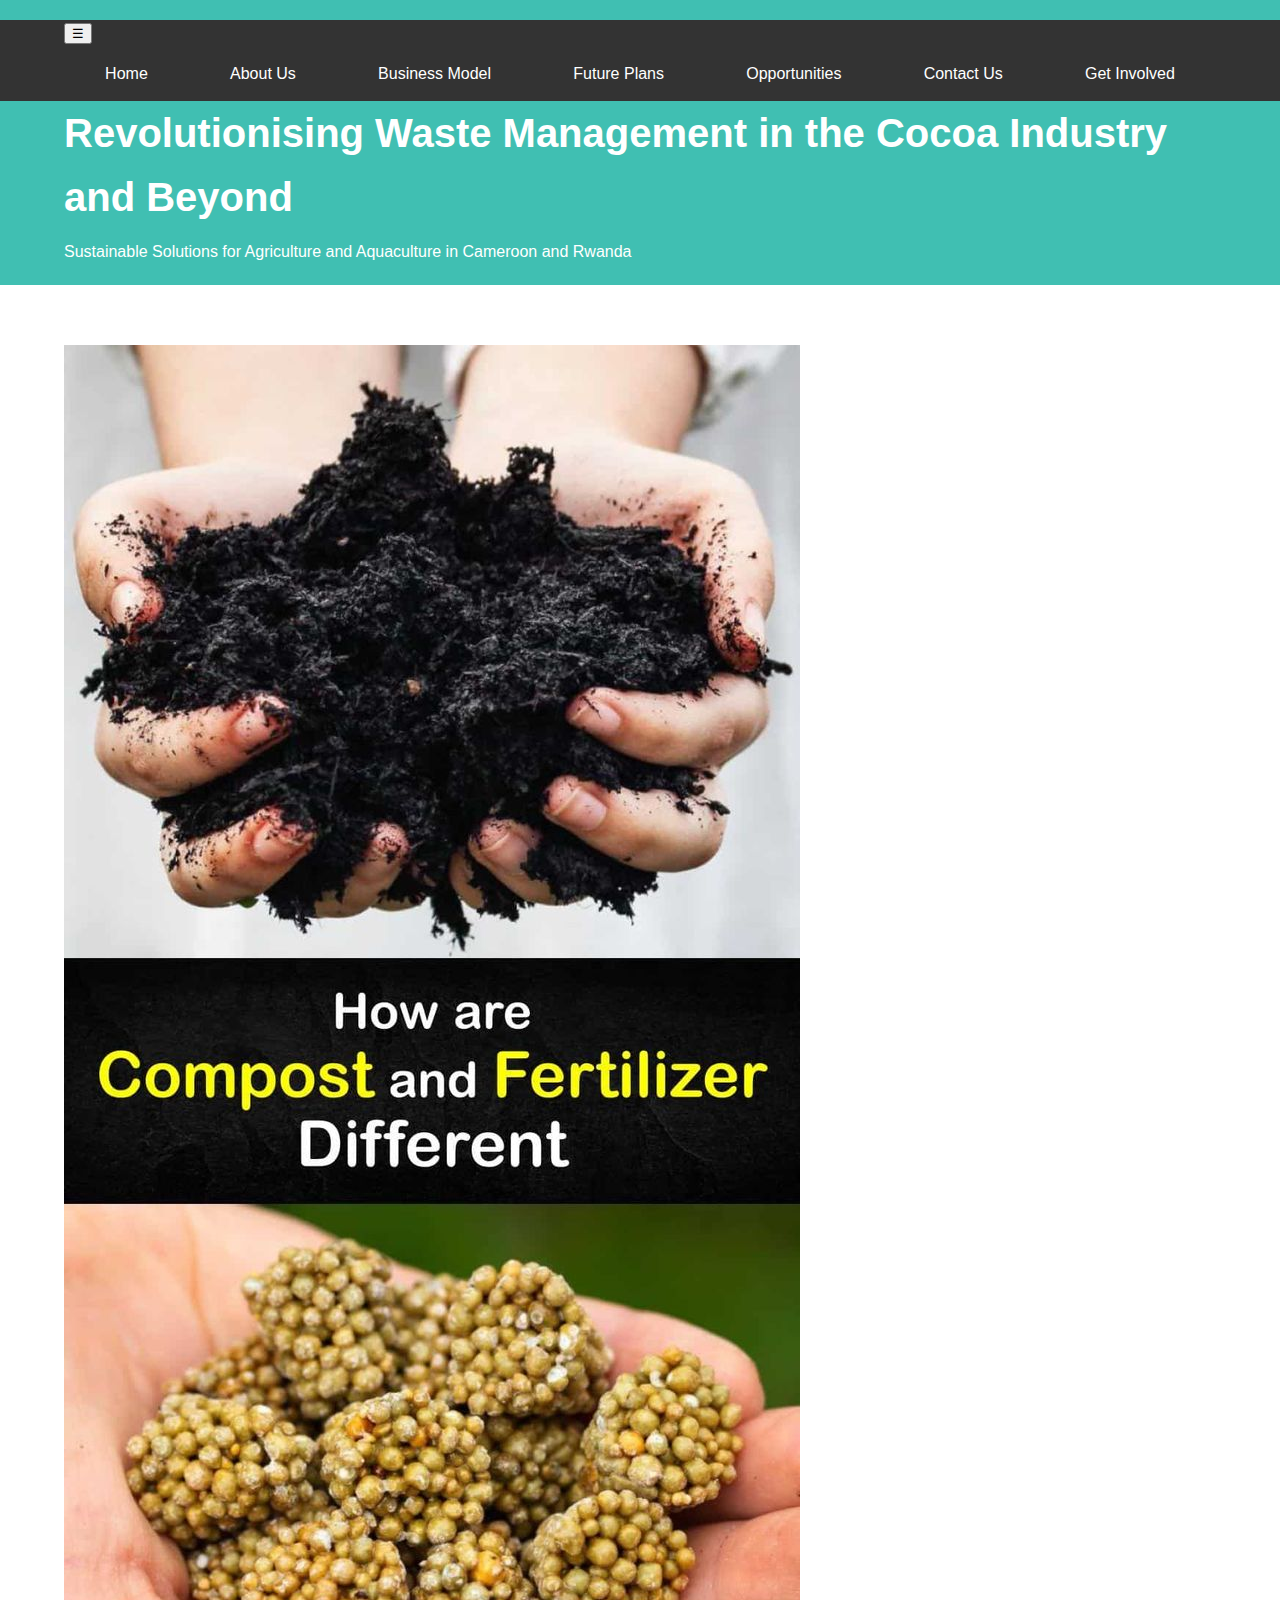
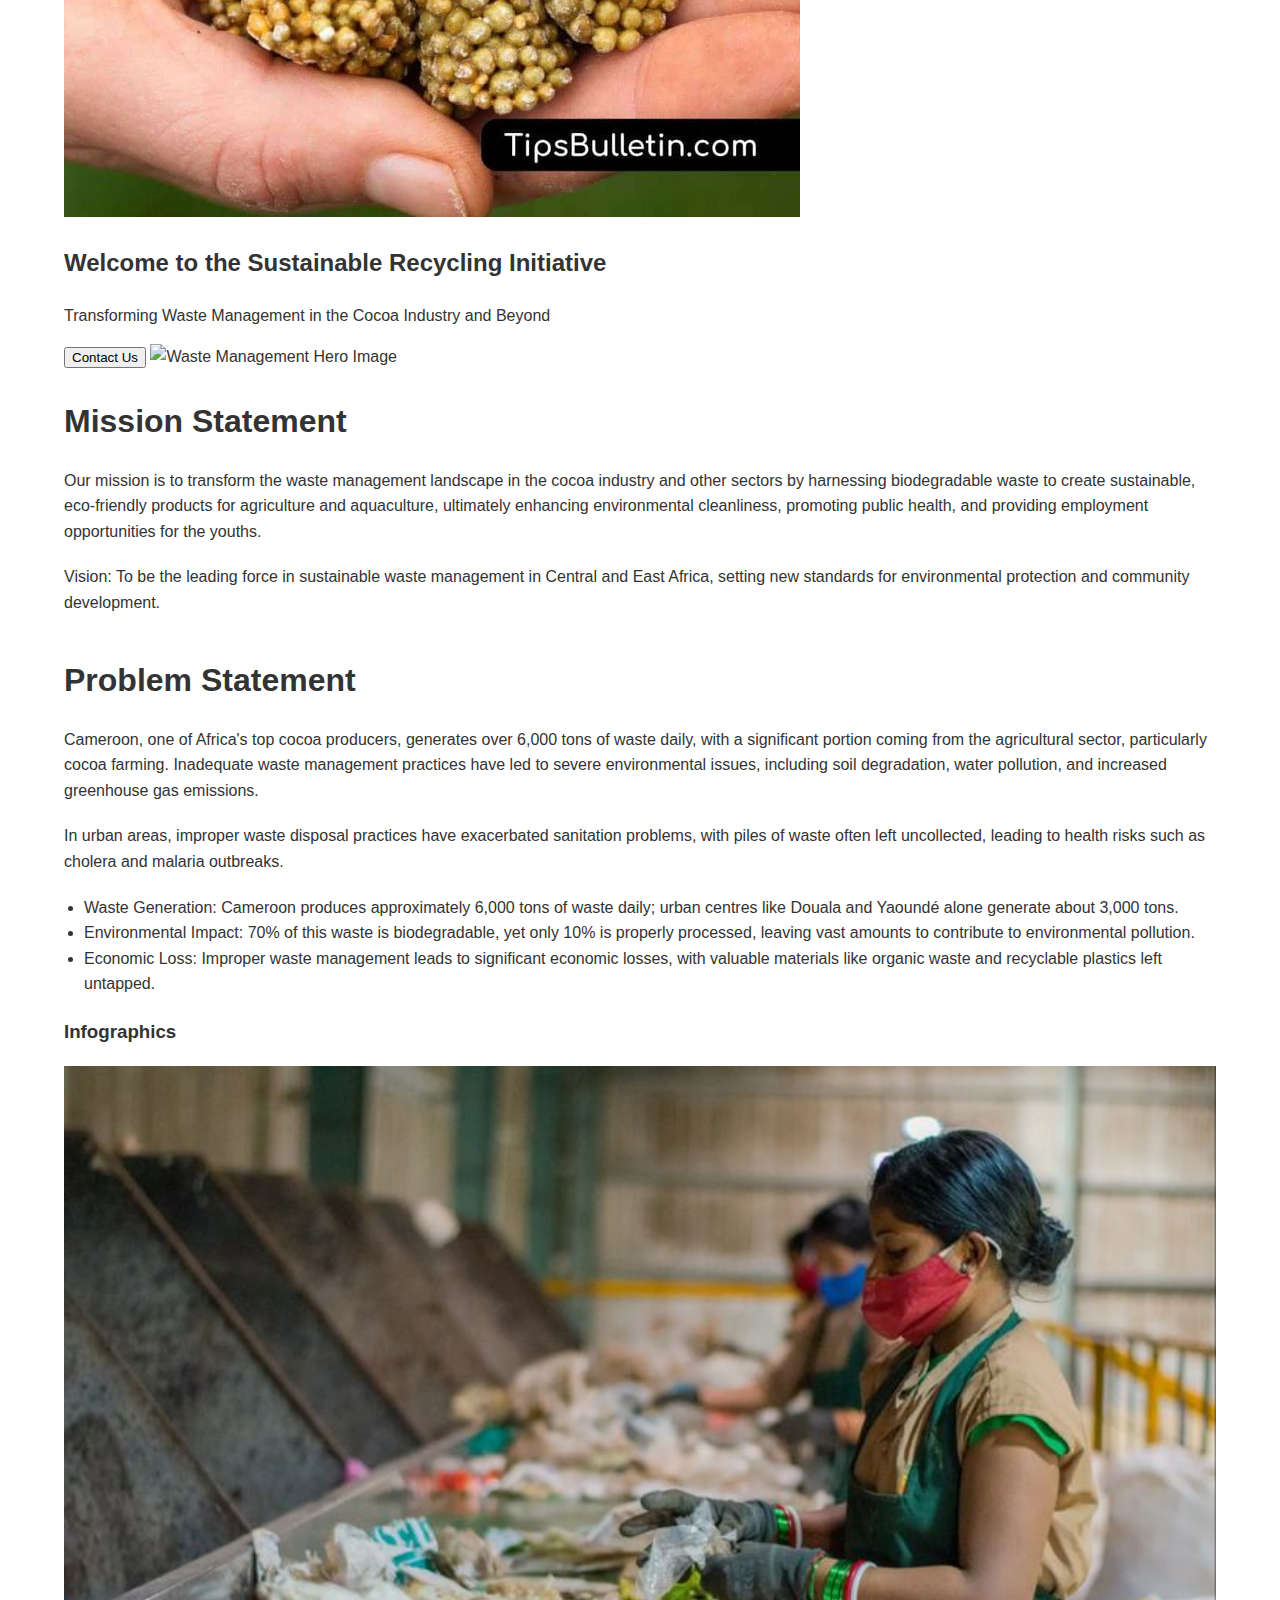
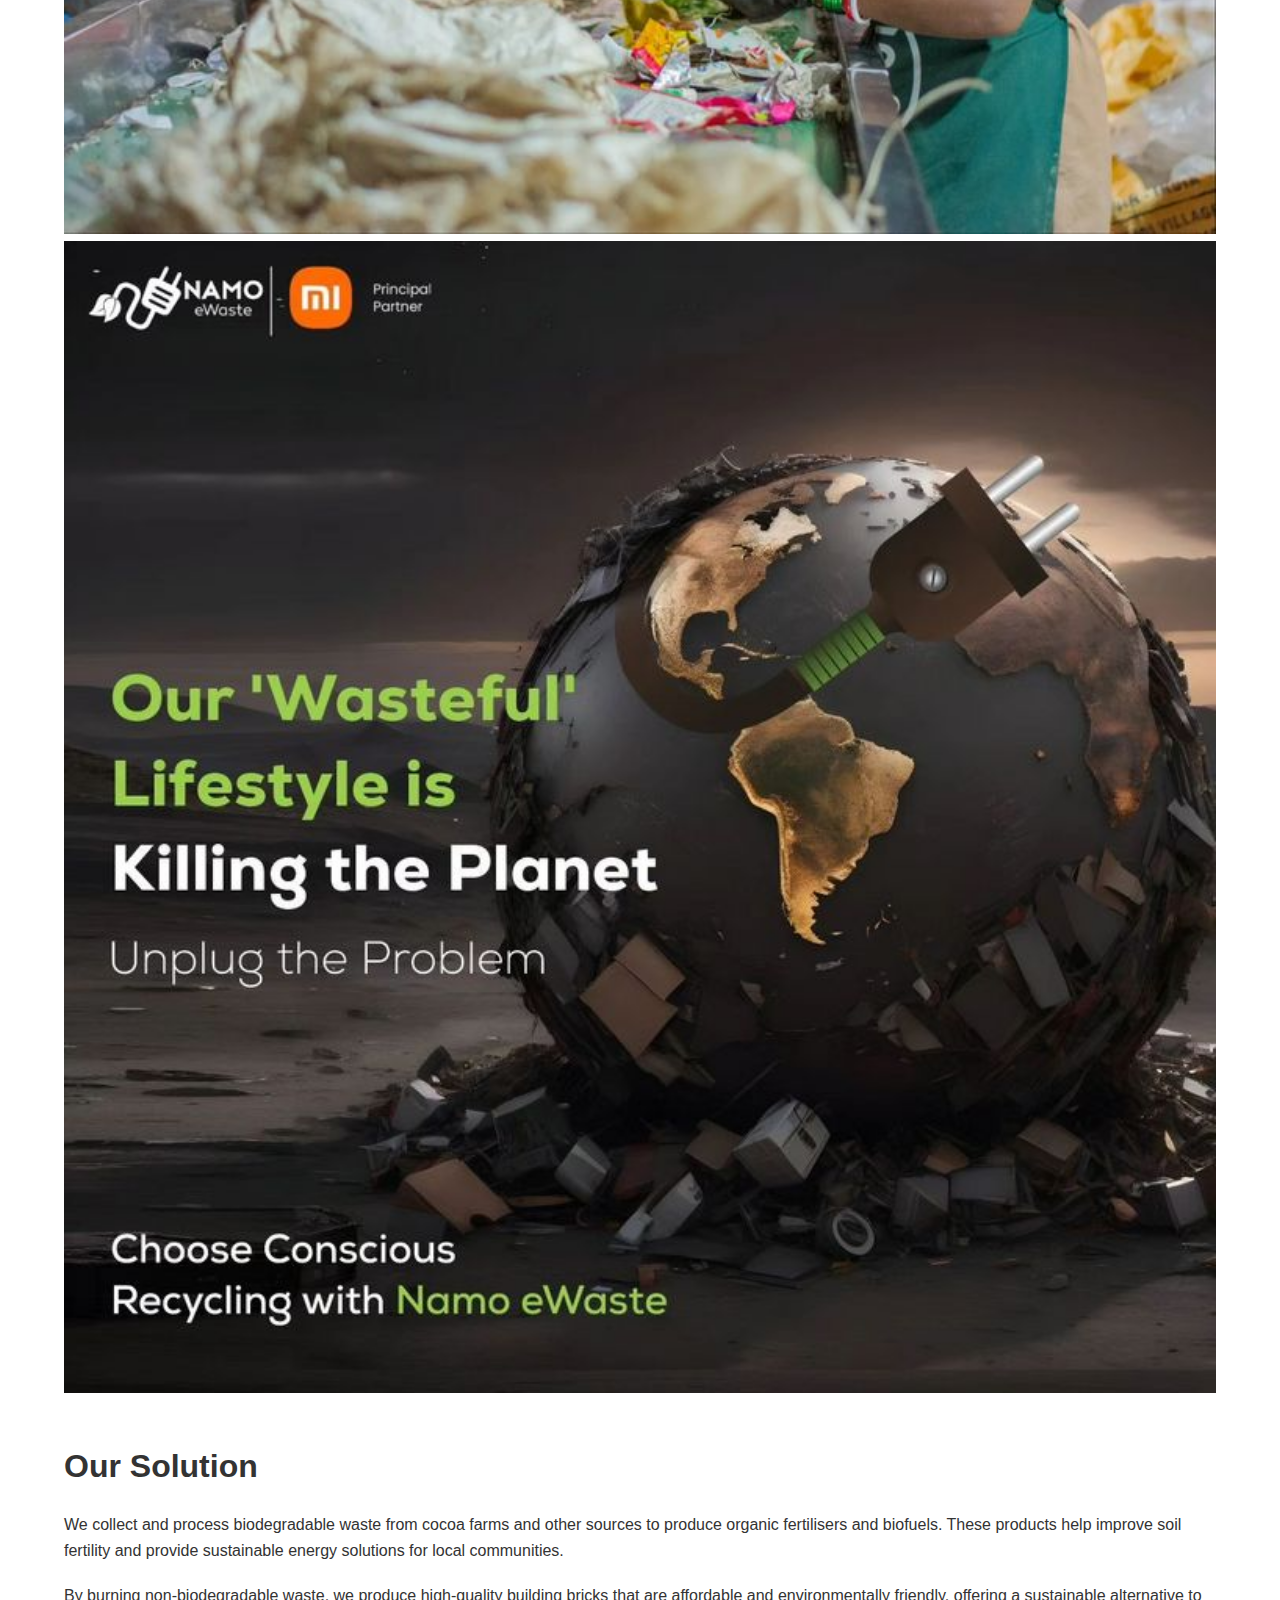
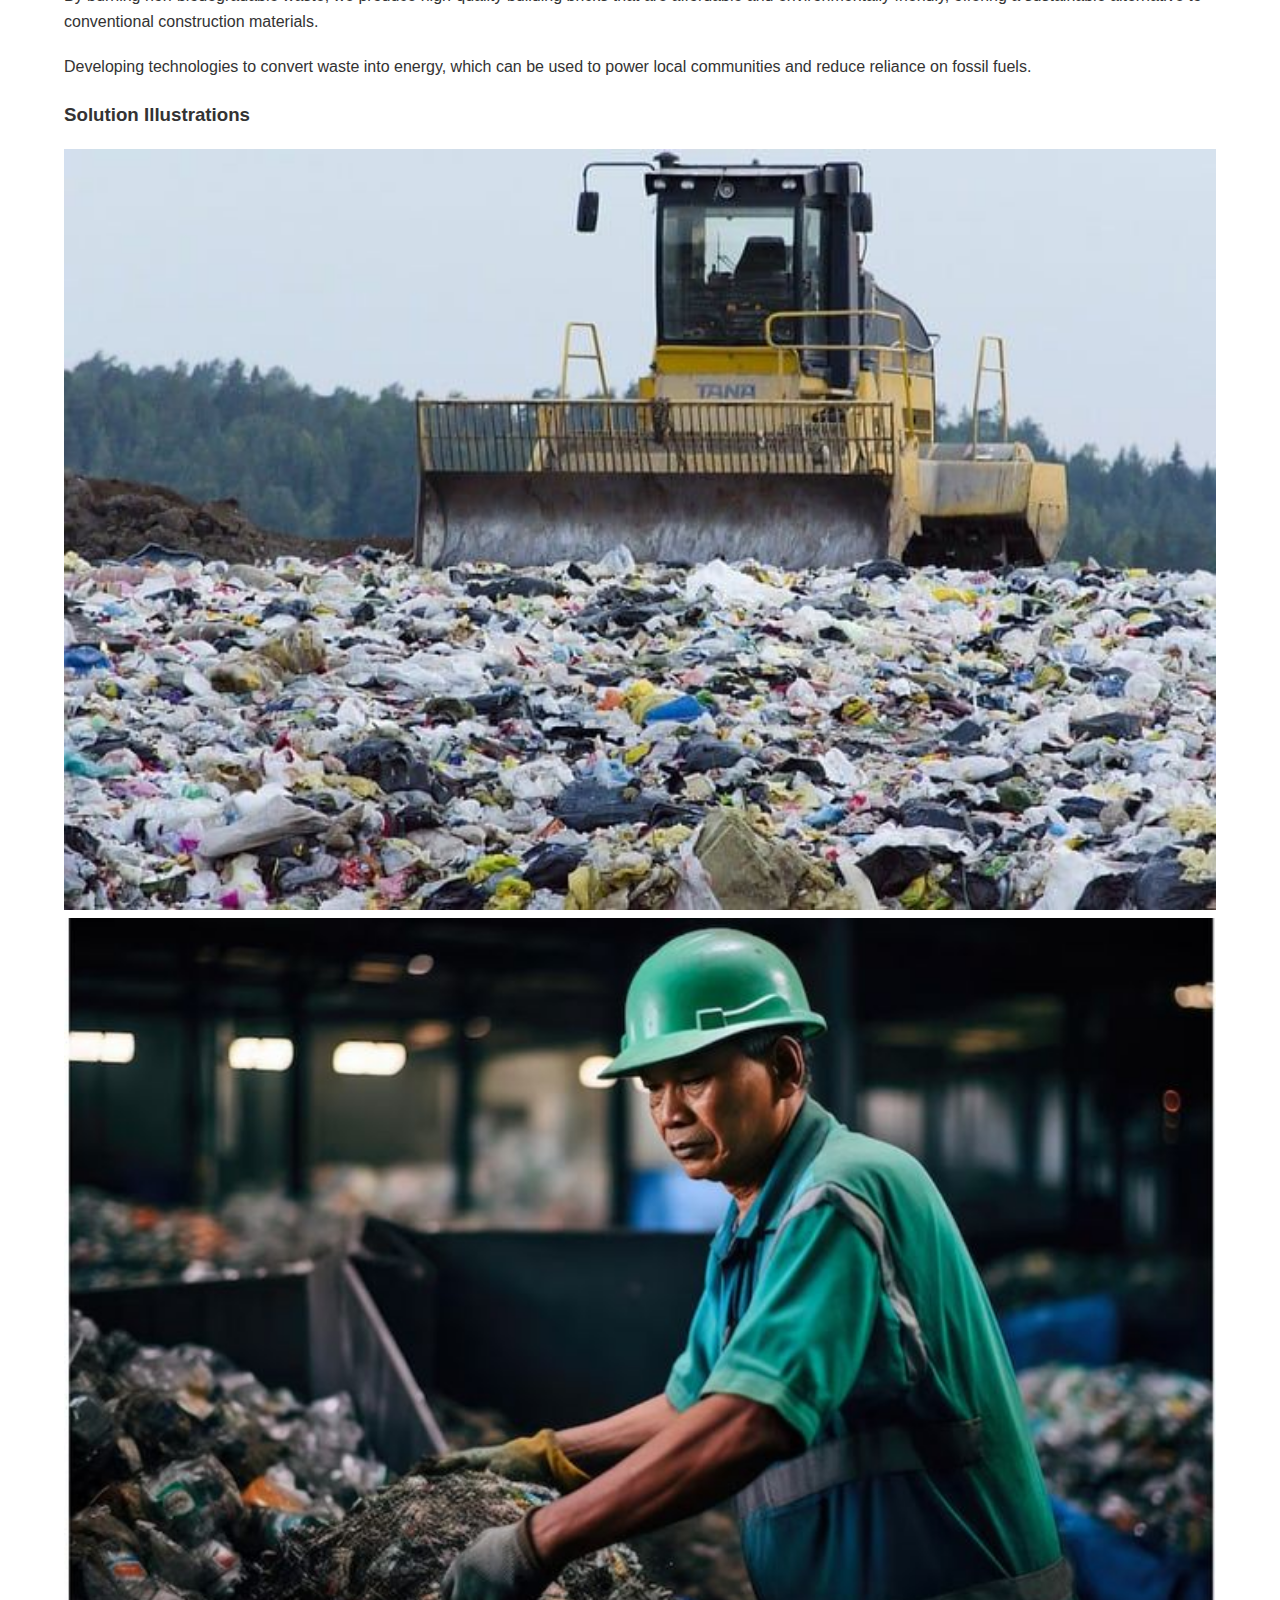
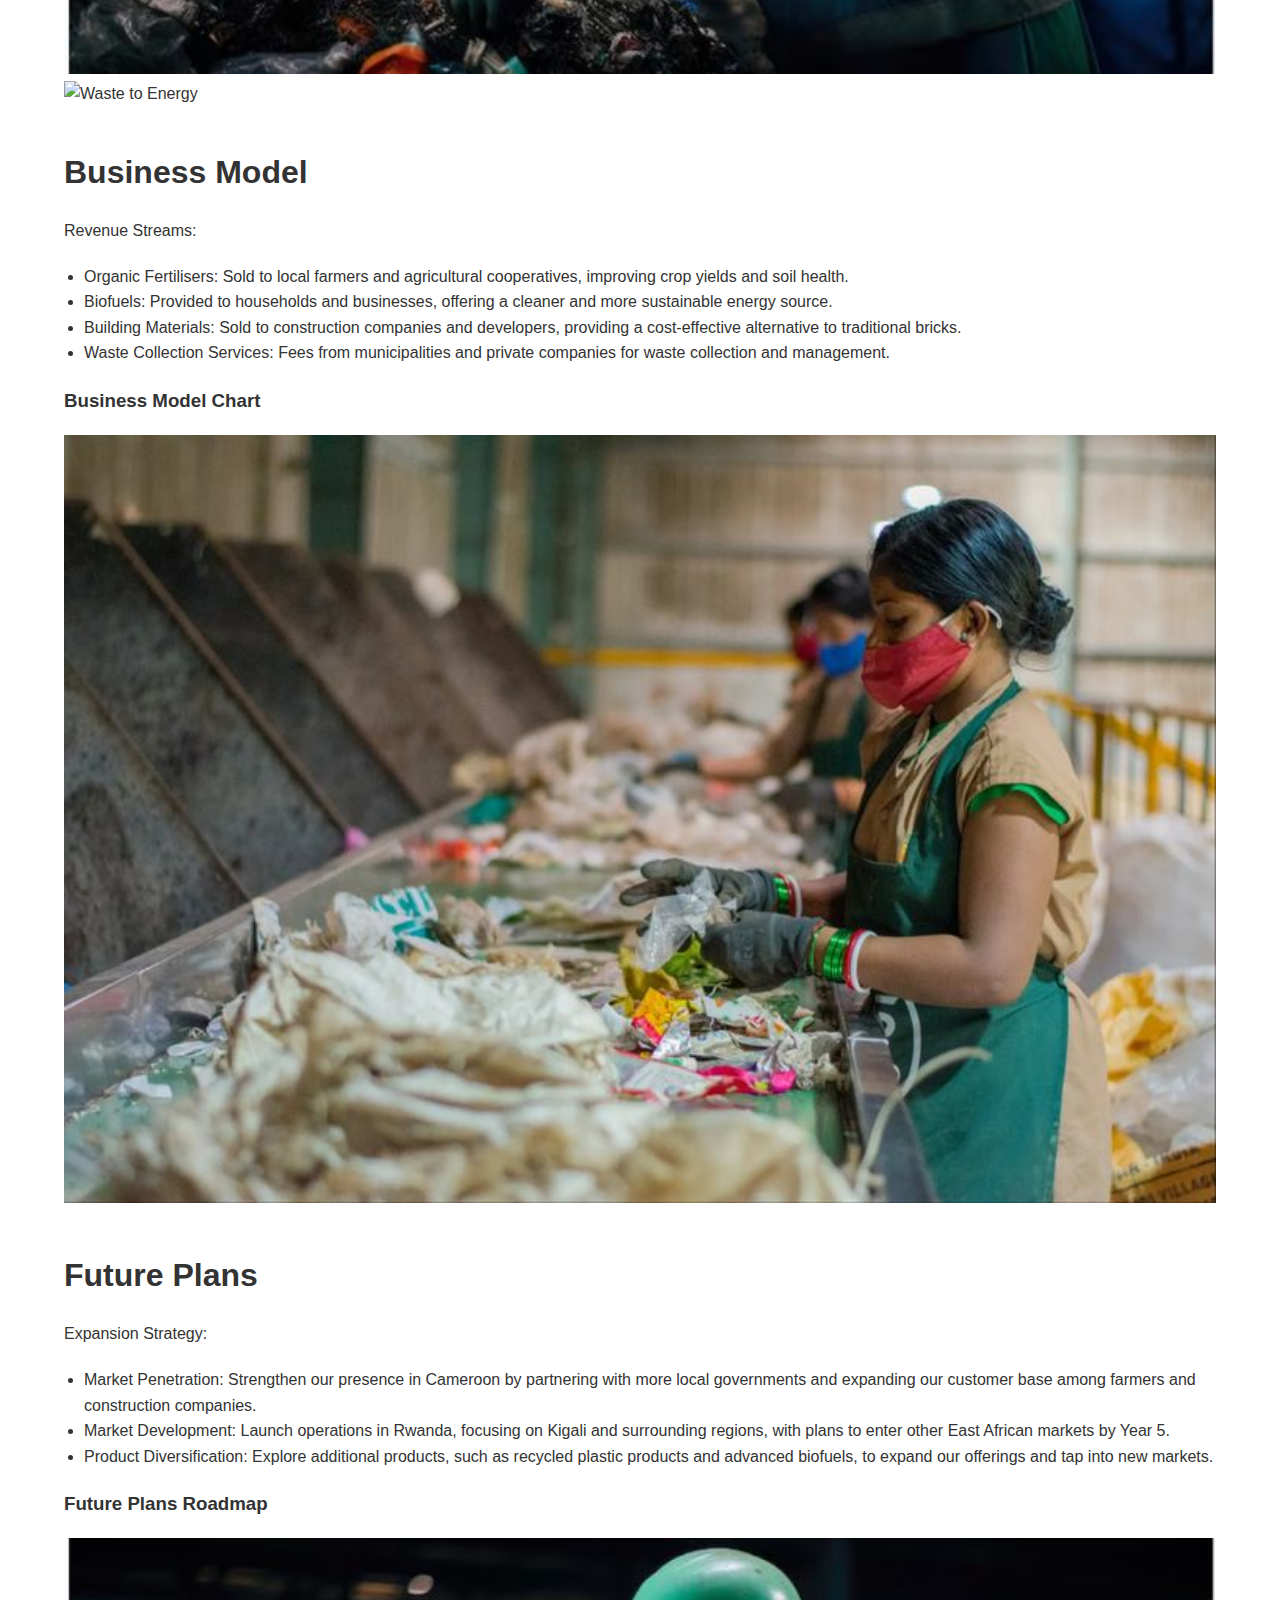
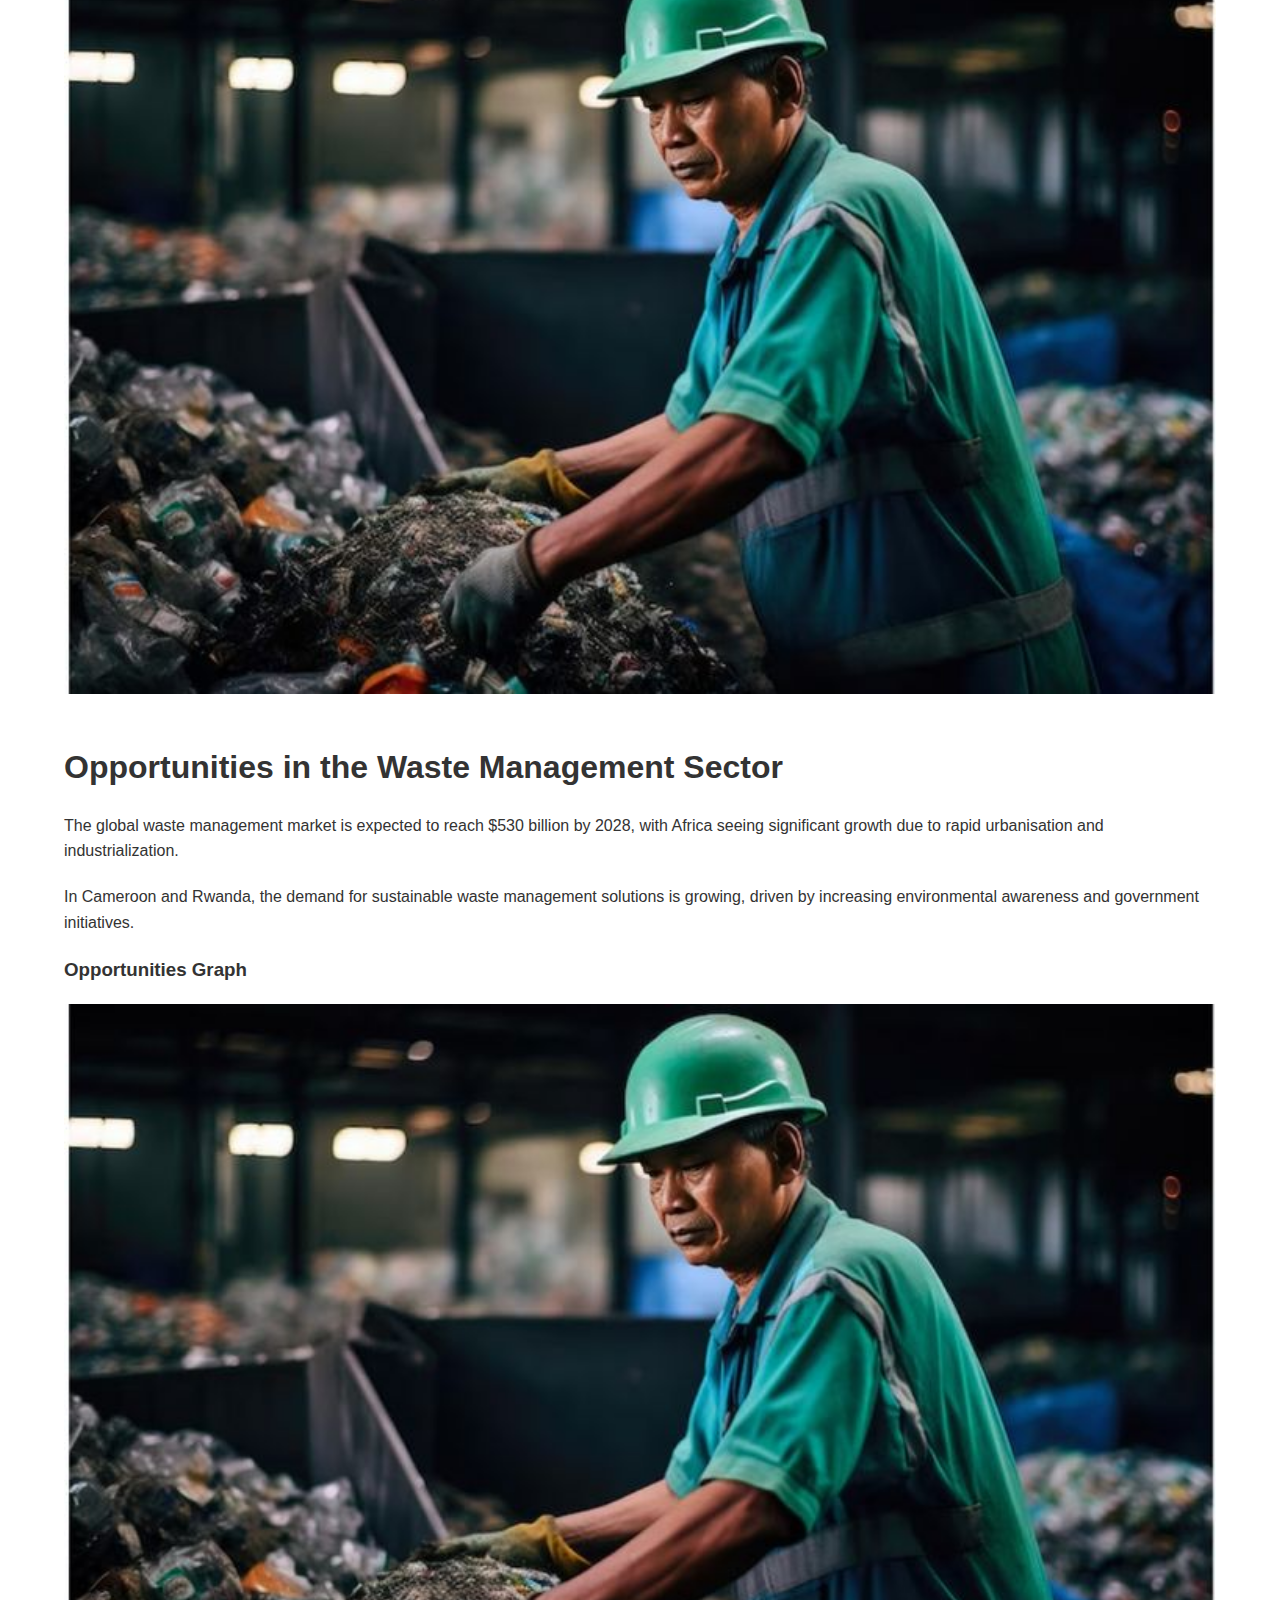
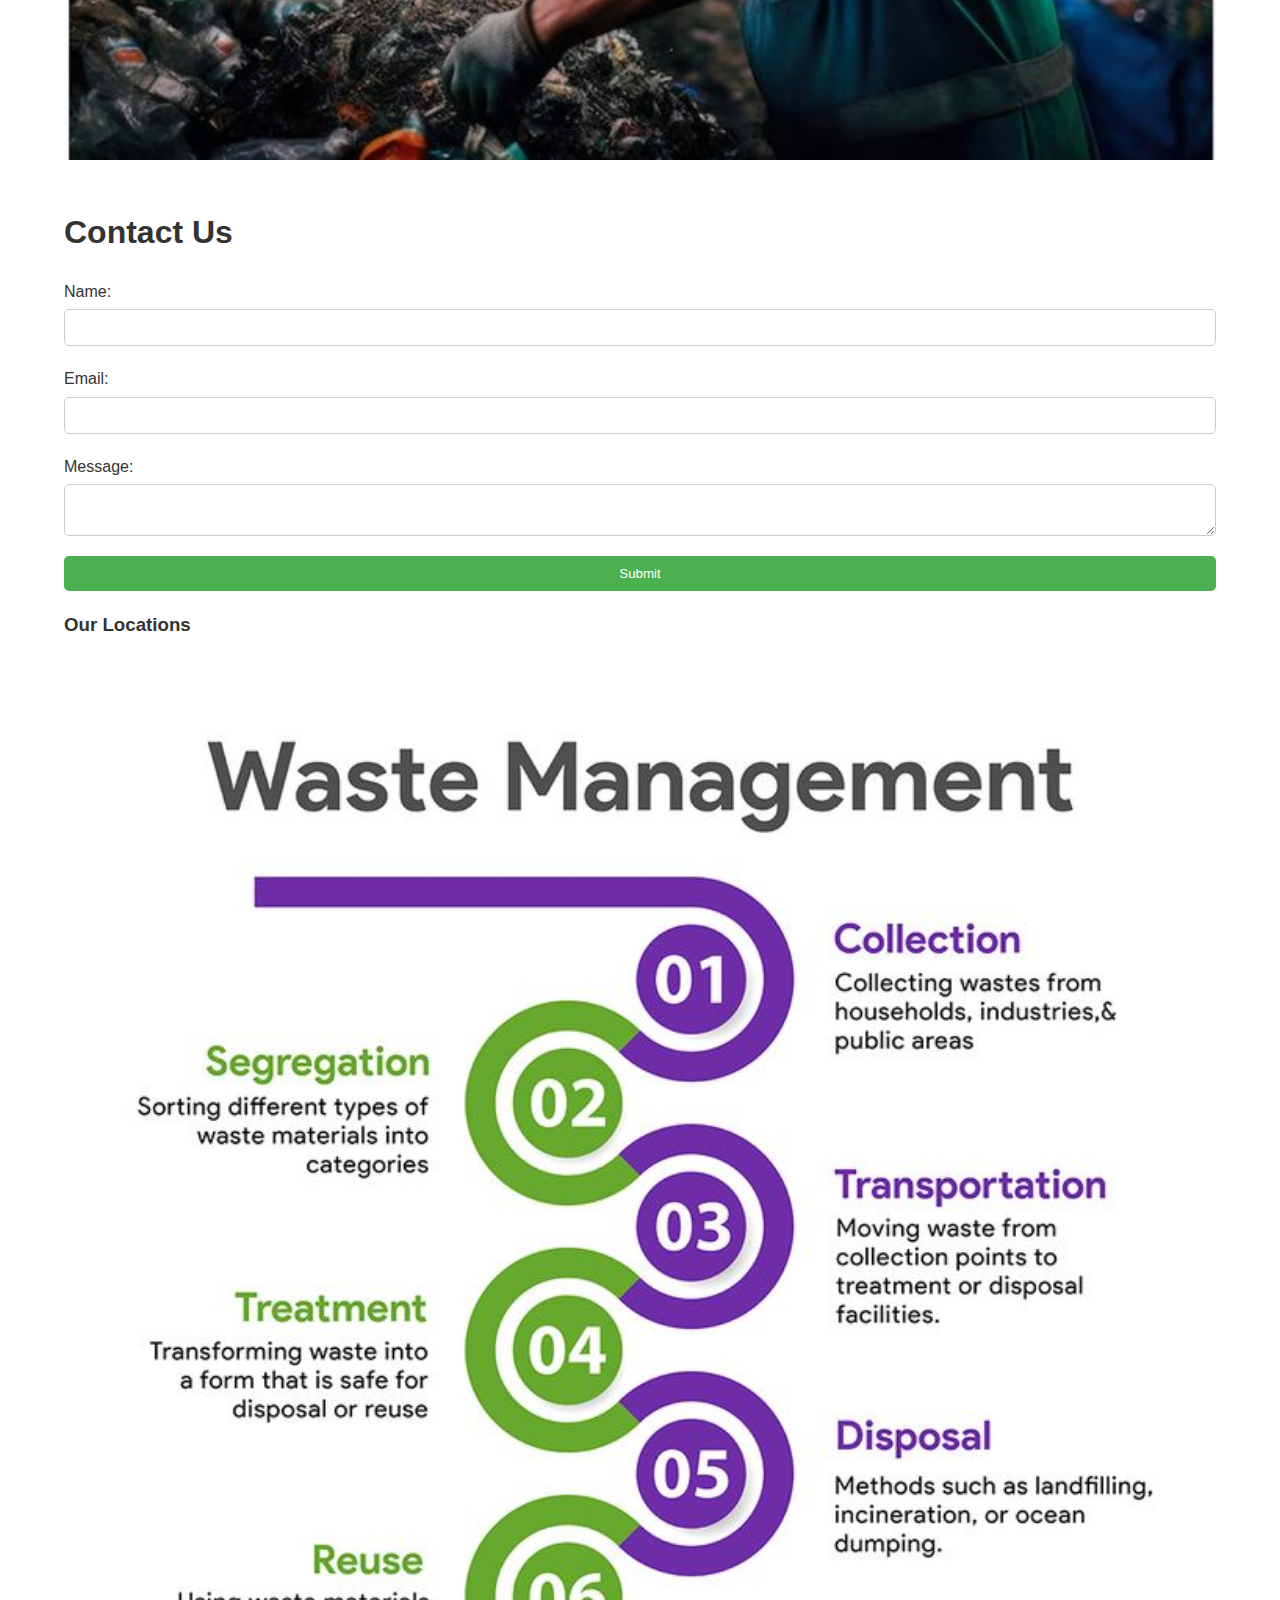
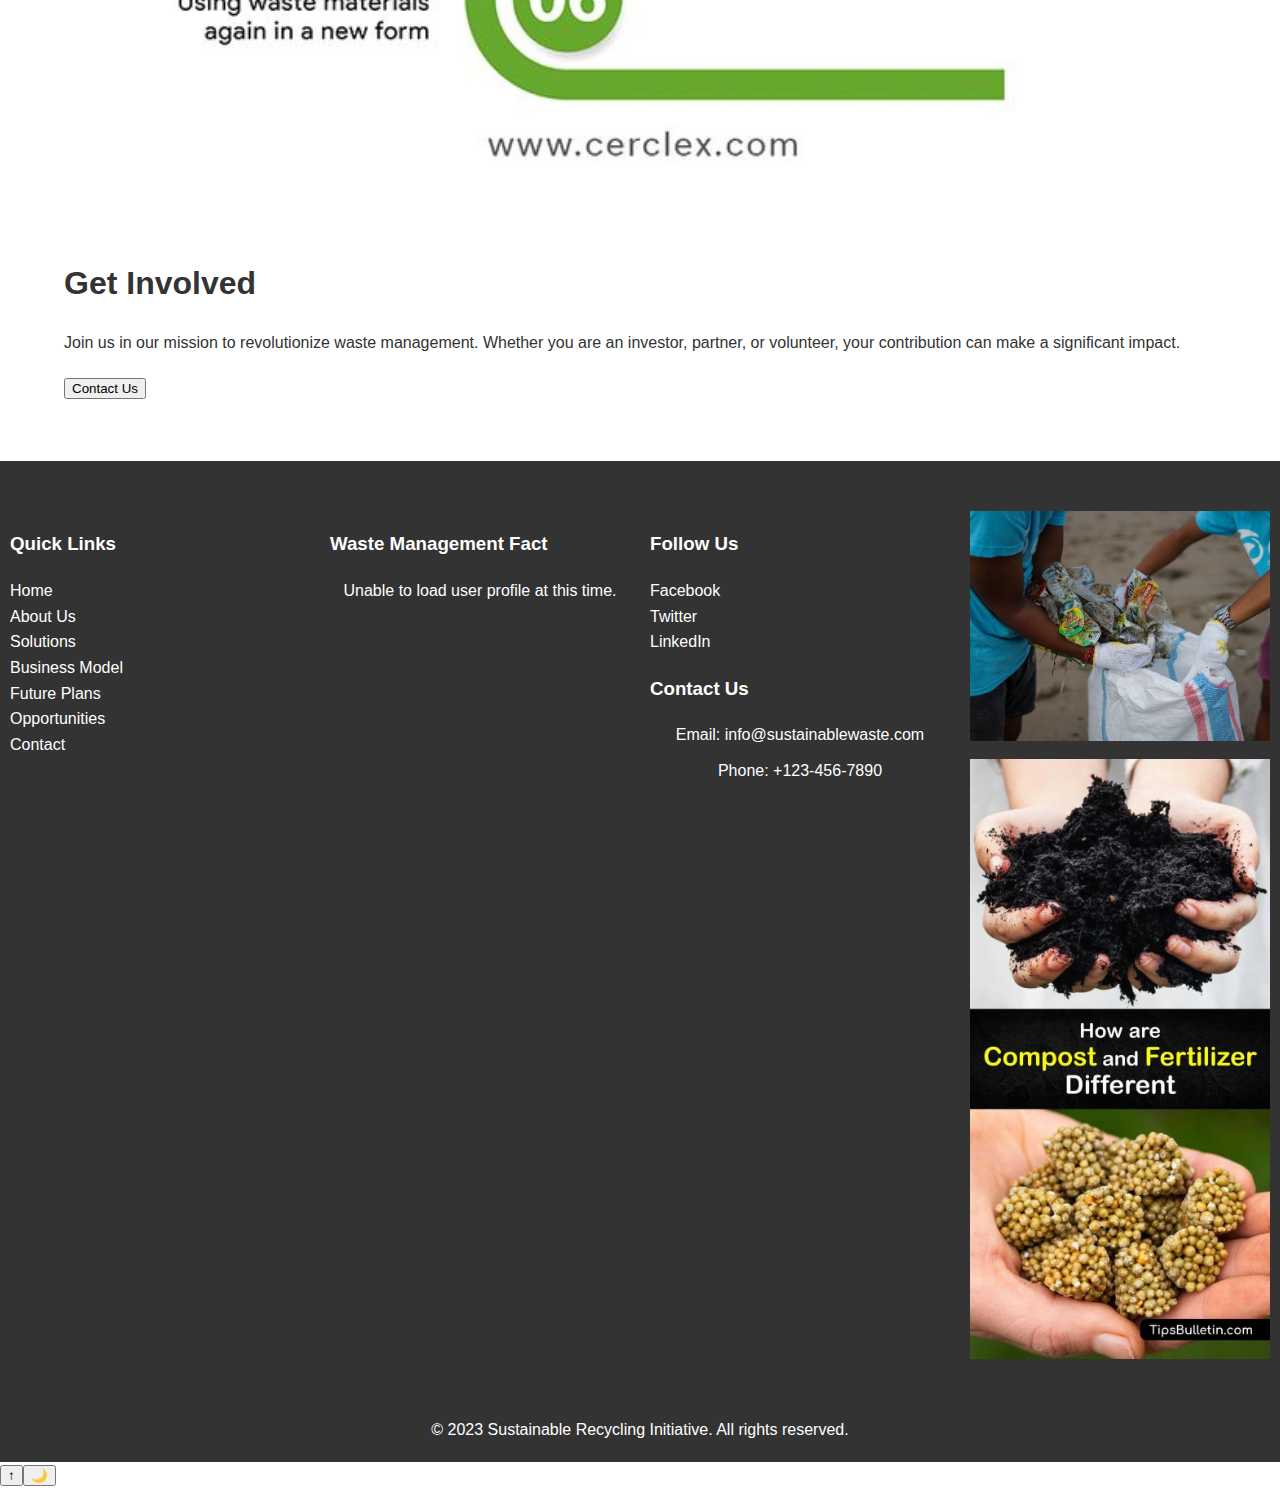
==== index.html @ 050aa914 "initial commit" ====
<!DOCTYPE html>
<html lang="en">
<head>
    <meta charset="UTF-8">
    <meta name="viewport" content="width=device-width, initial-scale=1.0">
    <title>Sustainable Recycling Initiative</title>
    <meta name="description" content="Sustainable Recycling Initiative aims to revolutionize waste management in the cocoa industry and beyond, providing eco-friendly solutions for agriculture and aquaculture in Cameroon and Rwanda.">
    <meta name="author" content="Tawe Kelvin and Mr. Didas (Environmental Engineer)">
    <meta name="keywords" content="sustainable recycling, waste management, cocoa industry, agriculture, aquaculture, Cameroon, Rwanda, eco-friendly, biodegradable waste, organic fertilizers, biofuels, environmental protection">
    <meta name="robots" content="index, follow">
    <!-- add some default google stysles link  -->
    <link rel="stylesheet" href="https://fonts.googleapis.com/css?family=Roboto:300,400,500,700&display=swap">
    <link href="https://fonts.googleapis.com/css2?family=Poppins:wght@300;400;500;600;700&display=swap" rel="stylesheet">
    <link rel="stylesheet" href="styles.css">
</head>
<body>
    <header>
        <nav>
            <div class="container">
                <ul class="nav-list">
                    <li><a href="#hero">Home</a></li>
                    <li><a href="#mission-statement">About Us</a>
                        <ul class="sub-nav-list">
                            <li><a href="#mission-statement">Mission Statement</a></li>
                            <li><a href="#problem-statement">Problem Statement</a></li>
                            <li><a href="#our-solution">Our Solution</a></li>
                        </ul>
                    </li>
                    <li><a href="#business-model">Business Model</a></li>
                    <li><a href="#future-plans">Future Plans</a></li>
                    <li><a href="#opportunities">Opportunities</a></li>
                    <li><a href="#contact">Contact Us</a></li>
                    <li><a href="#call-to-action">Get Involved</a></li>
                </ul>
            </div>
        </nav>
        <div class="container">
            <h1>Revolutionising Waste Management in the Cocoa Industry and Beyond</h1>
            <p>Sustainable Solutions for Agriculture and Aquaculture in Cameroon and Rwanda</p>
            
        </div>
    </header>
    <main>
        <section id="hero"></section>
            <div class="container">
                <!-- use the img tag with src ='placeholder and img size ' -->
                <img src="/IMAGES/How are Compost and Fertilizer Different.jpeg" alt="Hero Image">
                <h2>Welcome to the Sustainable Recycling Initiative</h2>
                <p>Transforming Waste Management in the Cocoa Industry and Beyond</p>
                <button onclick="location.href='contact.html'">Contact Us</button>
                <img src="http:www/placeholder.23by images/hero.jpg" alt="Waste Management Hero Image" style="width:100%;">
            </div>
        </section>
        <section id="mission-statement">
            <div class="container">
                <h2>Mission Statement</h2>
                <p>Our mission is to transform the waste management landscape in the cocoa industry and other sectors by harnessing biodegradable waste to create sustainable, eco-friendly products for agriculture and aquaculture, ultimately enhancing environmental cleanliness, promoting public health, and providing employment opportunities for the youths.</p>
                <p>Vision: To be the leading force in sustainable waste management in Central and East Africa, setting new standards for environmental protection and community development.</p>
            </div>
        </section>
        <section id="problem-statement">
            <div class="container">
                <h2>Problem Statement</h2>
                <p>Cameroon, one of Africa's top cocoa producers, generates over 6,000 tons of waste daily, with a significant portion coming from the agricultural sector, particularly cocoa farming. Inadequate waste management practices have led to severe environmental issues, including soil degradation, water pollution, and increased greenhouse gas emissions.</p>
                <p>In urban areas, improper waste disposal practices have exacerbated sanitation problems, with piles of waste often left uncollected, leading to health risks such as cholera and malaria outbreaks.</p>
                <ul>
                    <li>Waste Generation: Cameroon produces approximately 6,000 tons of waste daily; urban centres like Douala and Yaoundé alone generate about 3,000 tons.</li>
                    <li>Environmental Impact: 70% of this waste is biodegradable, yet only 10% is properly processed, leaving vast amounts to contribute to environmental pollution.</li>
                    <li>Economic Loss: Improper waste management leads to significant economic losses, with valuable materials like organic waste and recyclable plastics left untapped.</li>
                </ul>
                <div id="infographics">
                    <h3>Infographics</h3>
                    <img src="IMAGES/Solid Waste Management Services in India _ Saahas Zero Waste.jpeg" alt="Waste Generation Statistics" style="width:100%;">
                    <img src="IMAGES/Our wasteful Lifestyle Is killing the Planet.jpeg" alt="Environmental Impact" style="width:100%;">
                </div>
            </div>
        </section>
        <section id="our-solution">
            <div class="container">
                <h2>Our Solution</h2>
                <p>We collect and process biodegradable waste from cocoa farms and other sources to produce organic fertilisers and biofuels. These products help improve soil fertility and provide sustainable energy solutions for local communities.</p>
                <p>By burning non-biodegradable waste, we produce high-quality building bricks that are affordable and environmentally friendly, offering a sustainable alternative to conventional construction materials.</p>
                <p>Developing technologies to convert waste into energy, which can be used to power local communities and reduce reliance on fossil fuels.</p>
                <div id="solution-illustrations">
                    <h3>Solution Illustrations</h3>
                    <img src="IMAGES/Various Waste Disposal Problems and Some Fantastic Solutions - Conserve Energy Future.jpeg" alt="Biodegradable Waste Conversion" style="width:100%;">
                    <img src="IMAGES/Schedule Extra Pickups, Report Missed Collections_ Waste Management Customer Service.jpeg" style="width:100%;">
                    <img src="assets/images/waste-to-energy.png" alt="Waste to Energy" style="width:100%;">
                </div>
            </div>
        </section>
        <section id="business-model">
            <div class="container">
                <h2>Business Model</h2>
                <p>Revenue Streams:</p>
                <ul>
                    <li>Organic Fertilisers: Sold to local farmers and agricultural cooperatives, improving crop yields and soil health.</li>
                    <li>Biofuels: Provided to households and businesses, offering a cleaner and more sustainable energy source.</li>
                    <li>Building Materials: Sold to construction companies and developers, providing a cost-effective alternative to traditional bricks.</li>
                    <li>Waste Collection Services: Fees from municipalities and private companies for waste collection and management.</li>
                </ul>
                <div id="business-model-chart">
                    <h3>Business Model Chart</h3>
                    <img src="IMAGES/Solid Waste Management Services in India _ Saahas Zero Waste.jpeg" alt="Business Model Chart" style="width:100%;">
                </div>
            </div>
        </section>
        <section id="future-plans">
            <div class="container">
                <h2>Future Plans</h2>
                <p>Expansion Strategy:</p>
                <ul>
                    <li>Market Penetration: Strengthen our presence in Cameroon by partnering with more local governments and expanding our customer base among farmers and construction companies.</li>
                    <li>Market Development: Launch operations in Rwanda, focusing on Kigali and surrounding regions, with plans to enter other East African markets by Year 5.</li>
                    <li>Product Diversification: Explore additional products, such as recycled plastic products and advanced biofuels, to expand our offerings and tap into new markets.</li>
                </ul>
                <div id="future-plans-roadmap">
                    <h3>Future Plans Roadmap</h3>
                    <img src="IMAGES/Schedule Extra Pickups, Report Missed Collections_ Waste Management Customer Service.jpeg" alt="Future Plans Roadmap" style="width:100%;">
                </div>
            </div>
        </section>
        <section id="opportunities">
            <div class="container">
                <h2>Opportunities in the Waste Management Sector</h2>
                <p>The global waste management market is expected to reach $530 billion by 2028, with Africa seeing significant growth due to rapid urbanisation and industrialization.</p>
                <p>In Cameroon and Rwanda, the demand for sustainable waste management solutions is growing, driven by increasing environmental awareness and government initiatives.</p>
                <div id="opportunities-graph">
                    <h3>Opportunities Graph</h3>
                    <img src="IMAGES/Schedule Extra Pickups, Report Missed Collections_ Waste Management Customer Service.jpeg" alt="Opportunities Graph" style="width:100%;">
                </div>
            </div>
        </section>
        <section id="contact">
            <div class="container">
                <h2>Contact Us</h2>
                <form action="submit_form.php" method="post">
                    <label for="name">Name:</label>
                    <input type="text" id="name" name="name" required>
                    <label for="email">Email:</label>
                    <input type="email" id="email" name="email" required>
                    <label for="message">Message:</label>
                    <textarea id="message" name="message" required></textarea>
                    <button type="submit">Submit</button>
                </form>
                <div id="contact-map">
                    <h3>Our Locations</h3>
                    <img src="IMAGES/Waste Management (1).jpeg" alt="Operational Regions Map" style="width:100%;">
                </div>
            </div>
        </section>
        <section id="call-to-action">
            <div class="container">
                <h2>Get Involved</h2>
                <p>Join us in our mission to revolutionize waste management. Whether you are an investor, partner, or volunteer, your contribution can make a significant impact.</p>
                <button onclick="location.href='contact.html'">Contact Us</button>
            </div>
        </section>
    </main>
    <footer>
        <!-- footer content -->
        <footer>
            <div class="footer-container">
              <!-- Footer Navigation Links -->
              <div class="footer-nav">
                <h3>Quick Links</h3>
                <ul>
                  <li><a href="index.html">Home</a></li>
                  <li><a href="about.html">About Us</a></li>
                  <li><a href="solutions.html">Solutions</a></li>
                  <li><a href="business-model.html">Business Model</a></li>
                  <li><a href="future-plans.html">Future Plans</a></li>
                  <li><a href="opportunities.html">Opportunities</a></li>
                  <li><a href="contact.html">Contact</a></li>
                </ul>
              </div>
          
              <!-- Footer API-Driven Content -->
              <div class="footer-api-content">
                <h3>Waste Management Fact</h3>
                <p id="api-content">Loading fact...</p> <!-- Placeholder for API Content -->
              </div>
          
              <!-- Footer Social Links & Contact -->
              <div class="footer-social">
                <h3>Follow Us</h3>
                <ul>
                  <li><a href="https://facebook.com" target="_blank">Facebook</a></li>
                  <li><a href="https://twitter.com" target="_blank">Twitter</a></li>
                  <li><a href="https://linkedin.com" target="_blank">LinkedIn</a></li>
                </ul>
                <h3>Contact Us</h3>
                <p>Email: info@sustainablewaste.com</p>
                <p>Phone: +123-456-7890</p>
              </div>
          
              <!-- Footer Image Section -->
              <div class="footer-images">
                <img src="IMAGES/_Join the Fight_ World Clean Up Day and Responsible Consumption_ 🌎💚.jpeg" alt="Recycling Process">
                <img src="IMAGES/How are Compost and Fertilizer Different.jpeg" alt="Sustainable Agriculture">
              </div>
            </div>
          </footer>
          
         <!-- footer things -->
        <div class="container">
            <p>&copy; 2023 Sustainable Recycling Initiative. All rights reserved.</p>
        </div>
    </footer>
    <script src="cript.js" defer></script>
</body>
</html>
---- styles.css ----
/* General Styles */
body {
    font-family: Arial, sans-serif;
    line-height: 1.6;
    margin: 0;
    padding: 0;
    color: #333;
}

.container {
    width: 90%;
    margin: 0 auto;
    max-width: 1200px;
}

/* Header Styles */
header {
    background: #4CAF50;
    color: #fff;
    padding: 20px 0;
}

header h1 {
    margin: 0;
    font-size: 2.5em;
}

header p {
    margin: 10px 0 0;
}

/* Navigation Styles */
nav {
    background: #333;
}

.nav-list {
    list-style: none;
    padding: 0;
    margin: 0;
    display: flex;
    justify-content: space-around;
}

.nav-list li {
    position: relative;
}

.nav-list a {
    color: #fff;
    text-decoration: none;
    padding: 15px 20px;
    display: block;
}

.nav-list a:hover {
    background: #575757;
}

.sub-nav-list {
    display: none;
    position: absolute;
    top: 100%;
    left: 0;
    background: #333;
    list-style: none;
    padding: 0;
    margin: 0;
}

.nav-list li:hover .sub-nav-list {
    display: block;
}

.sub-nav-list a {
    padding: 10px 20px;
}

/* Main Content Styles */
main {
    padding: 20px 0;
}

section {
    margin-bottom: 40px;
}

section h2 {
    font-size: 2em;
    margin-bottom: 20px;
}

section p, section ul {
    margin-bottom: 20px;
}

section ul {
    list-style: disc;
    padding-left: 20px;
}

section img {
    max-width: 100%;
    height: auto;
}

/* Form Styles */
form {
    display: flex;
    flex-direction: column;
}

form label {
    margin-bottom: 5px;
}

form input, form textarea {
    margin-bottom: 20px;
    padding: 10px;
    border: 1px solid #ccc;
    border-radius: 5px;
}

form button {
    padding: 10px 20px;
    background: #4CAF50;
    color: #fff;
    border: none;
    border-radius: 5px;
    cursor: pointer;
}

form button:hover {
    background: #45a049;
}

/* Footer Styles */
footer {
    background: #333;
    color: #fff;
    padding: 20px 0;
}

.footer-container {
    display: flex;
    flex-wrap: wrap;
    justify-content: space-between;
}

.footer-nav, .footer-api-content, .footer-social, .footer-images {
    flex: 1;
    margin: 10px;
}

.footer-nav ul, .footer-social ul {
    list-style: none;
    padding: 0;
}

.footer-nav a, .footer-social a {
    color: #fff;
    text-decoration: none;
}

.footer-nav a:hover, .footer-social a:hover {
    text-decoration: underline;
}

.footer-images img {
    max-width: 100%;
    height: auto;
    margin-bottom: 10px;
}

footer p {
    text-align: center;
    margin: 10px 0 0;
}

/* Responsive Styles */
@media (max-width: 768px) {
    .nav-list {
        flex-direction: column;
    }

    .footer-container {
        flex-direction: column;
    }
}
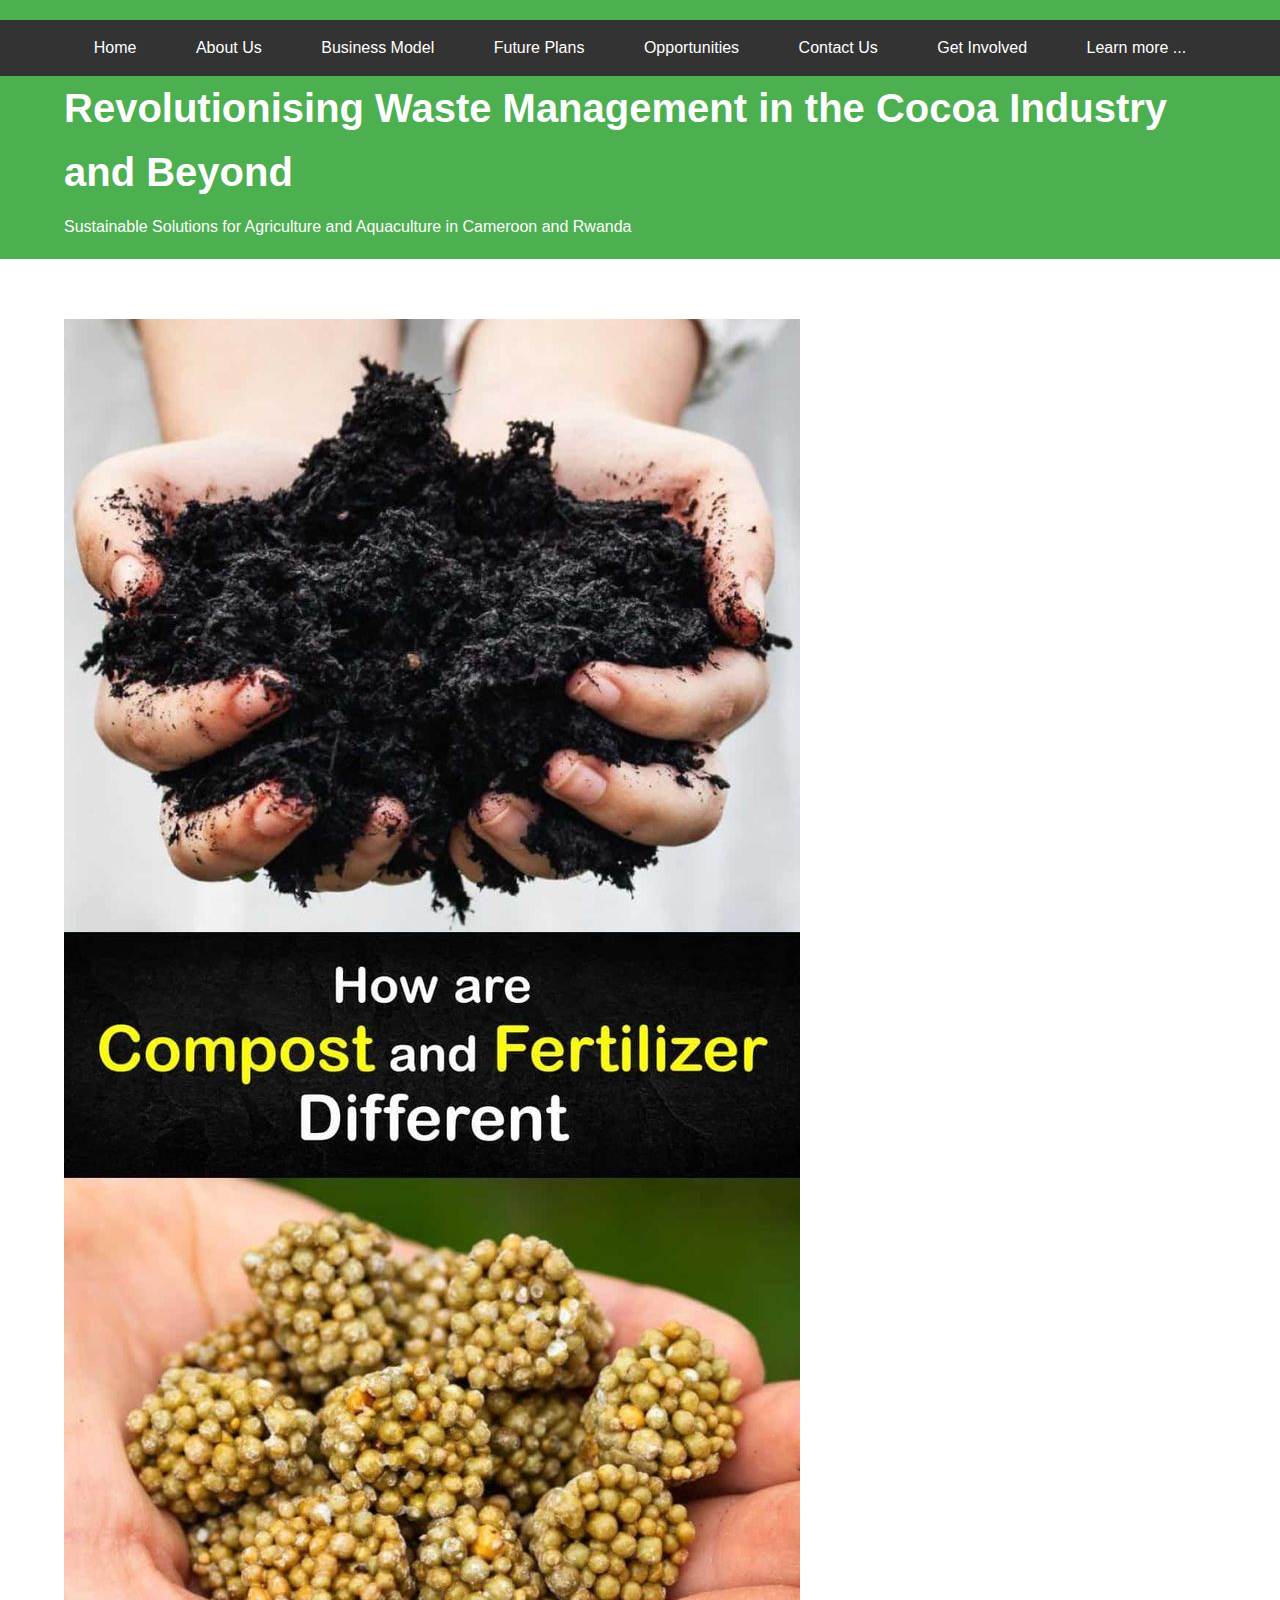
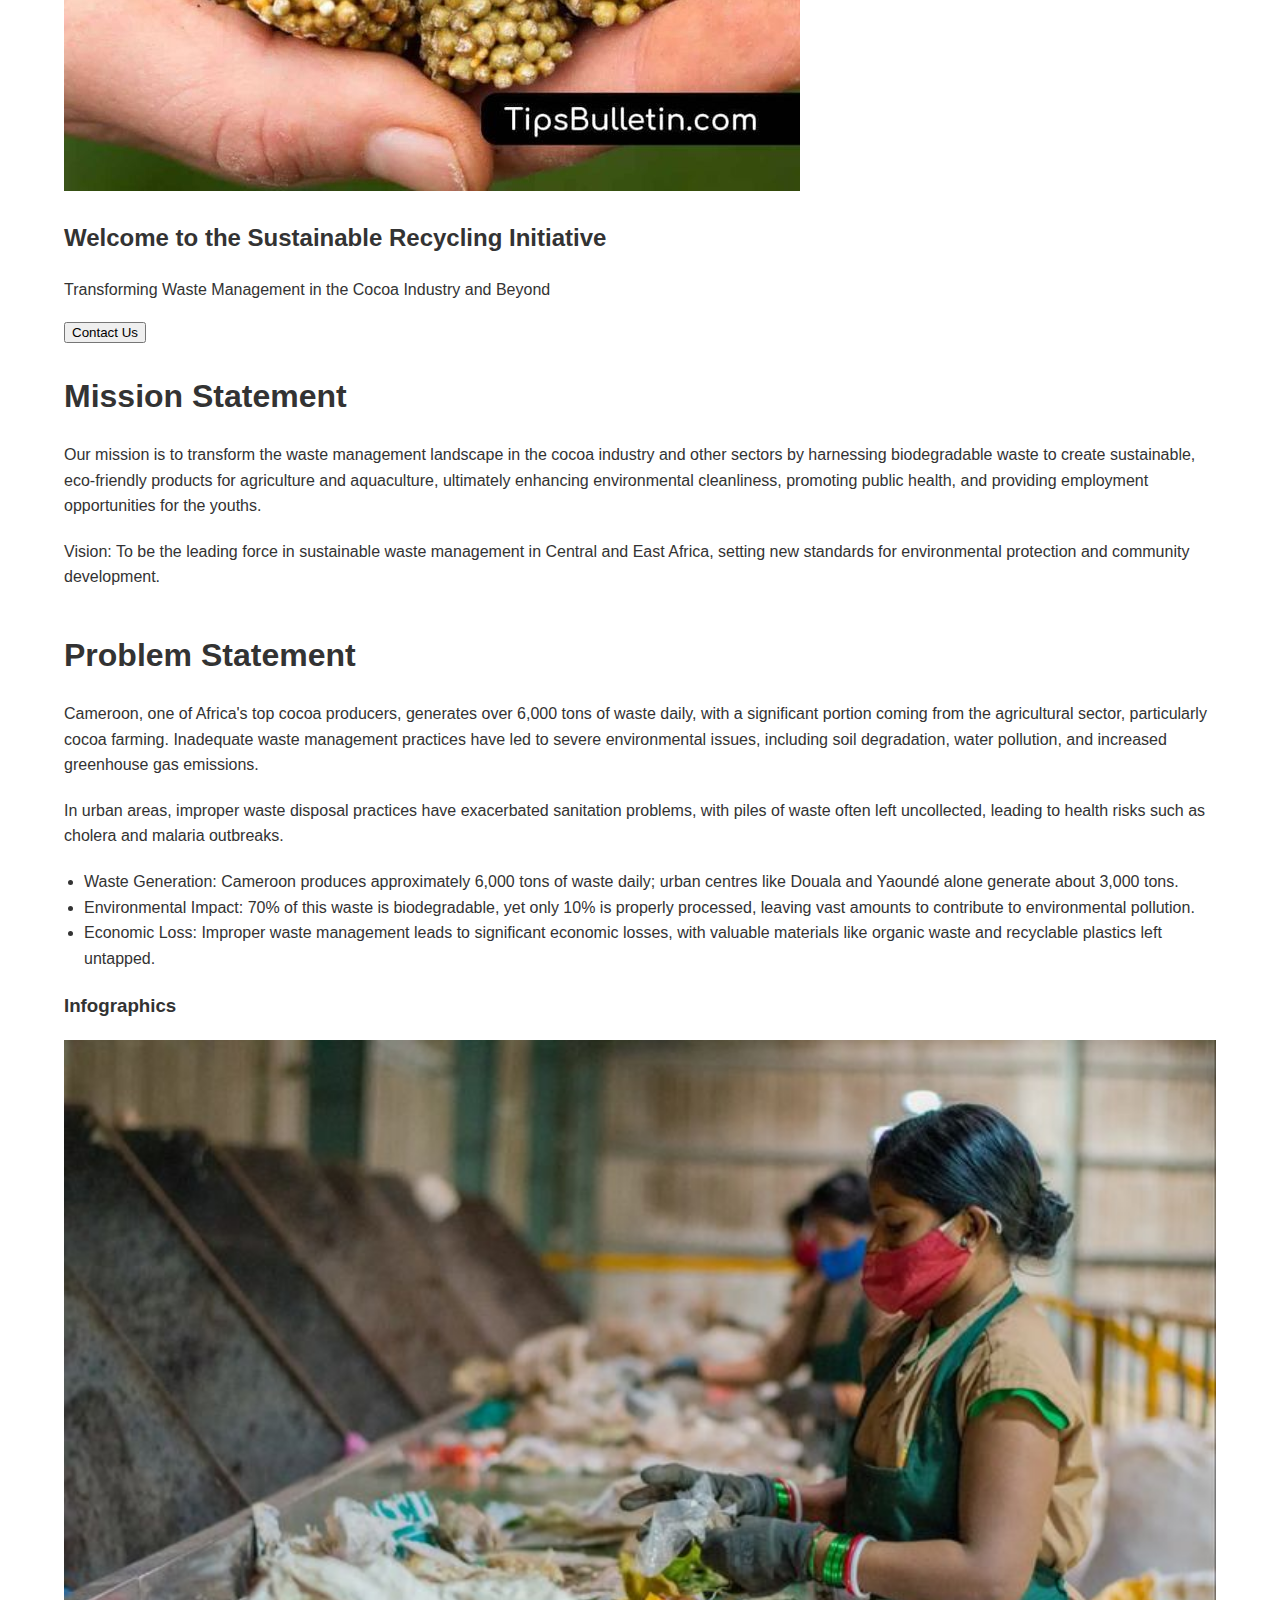
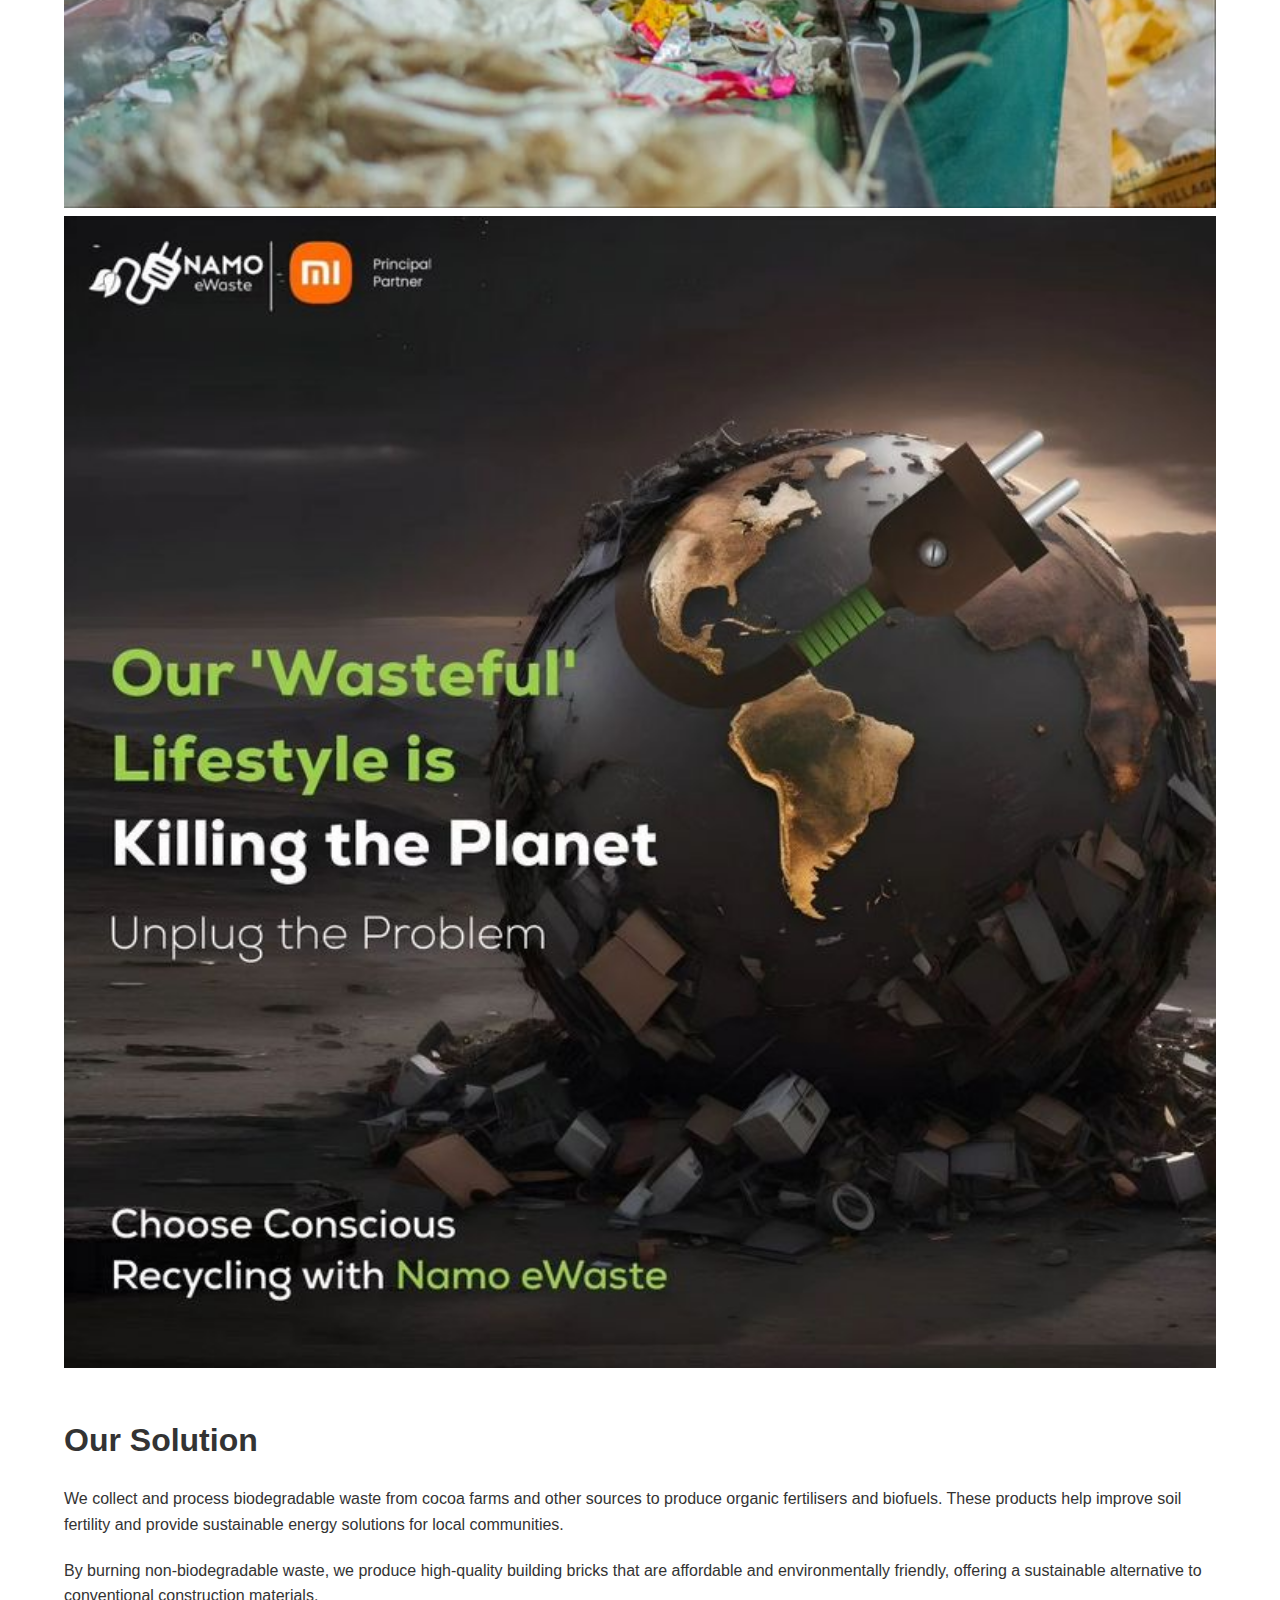
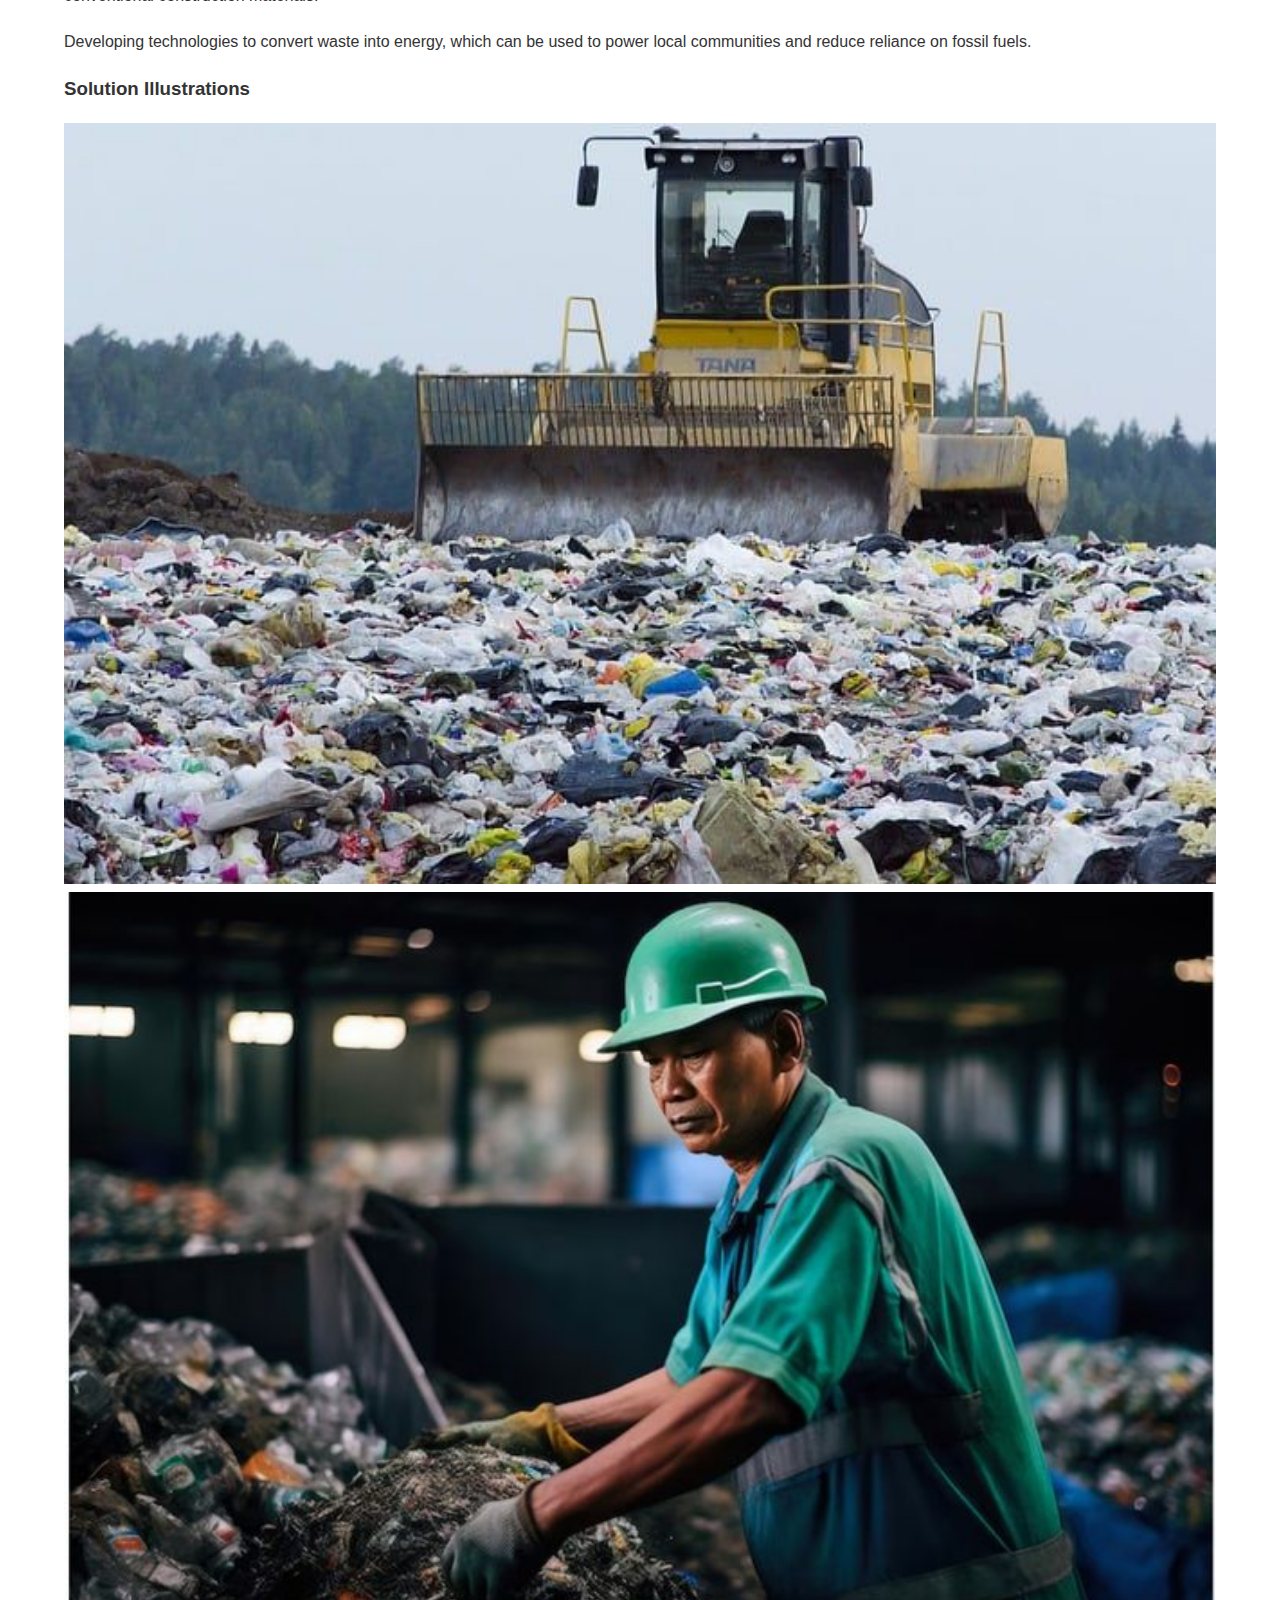
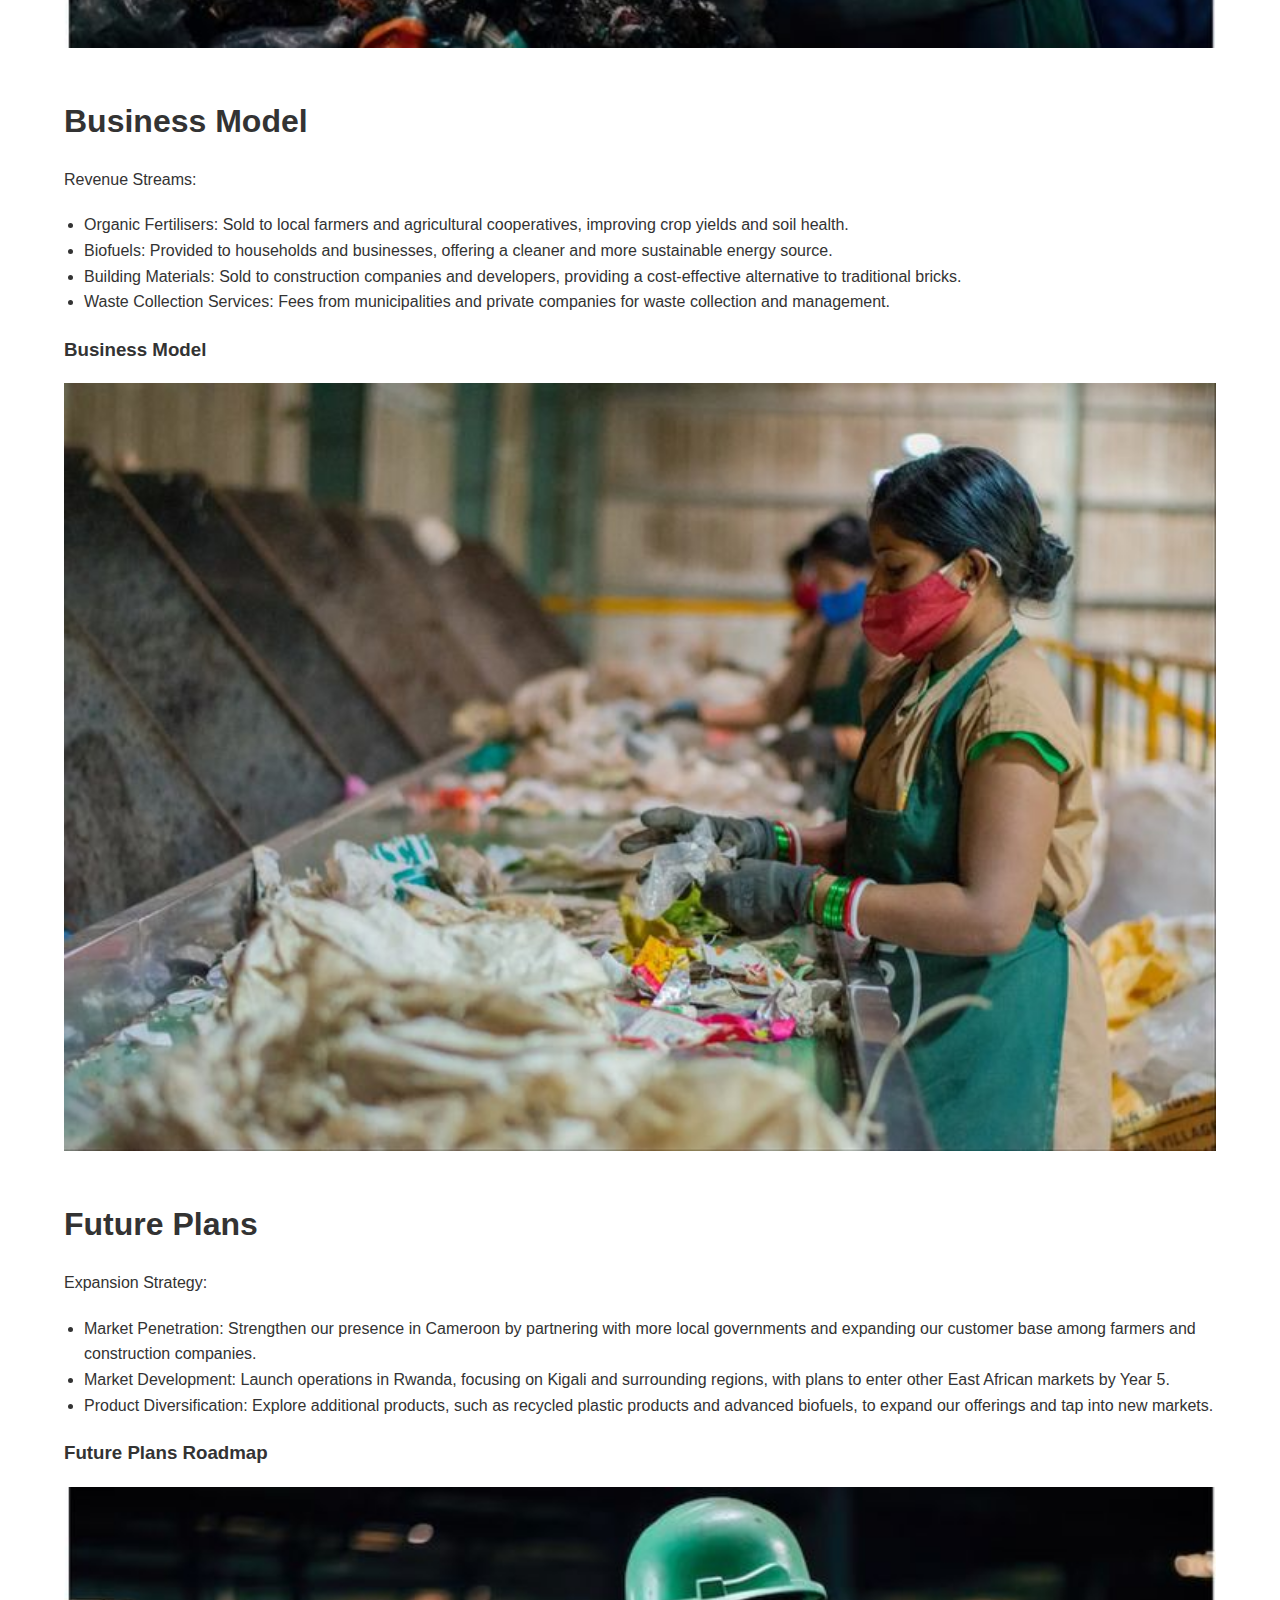
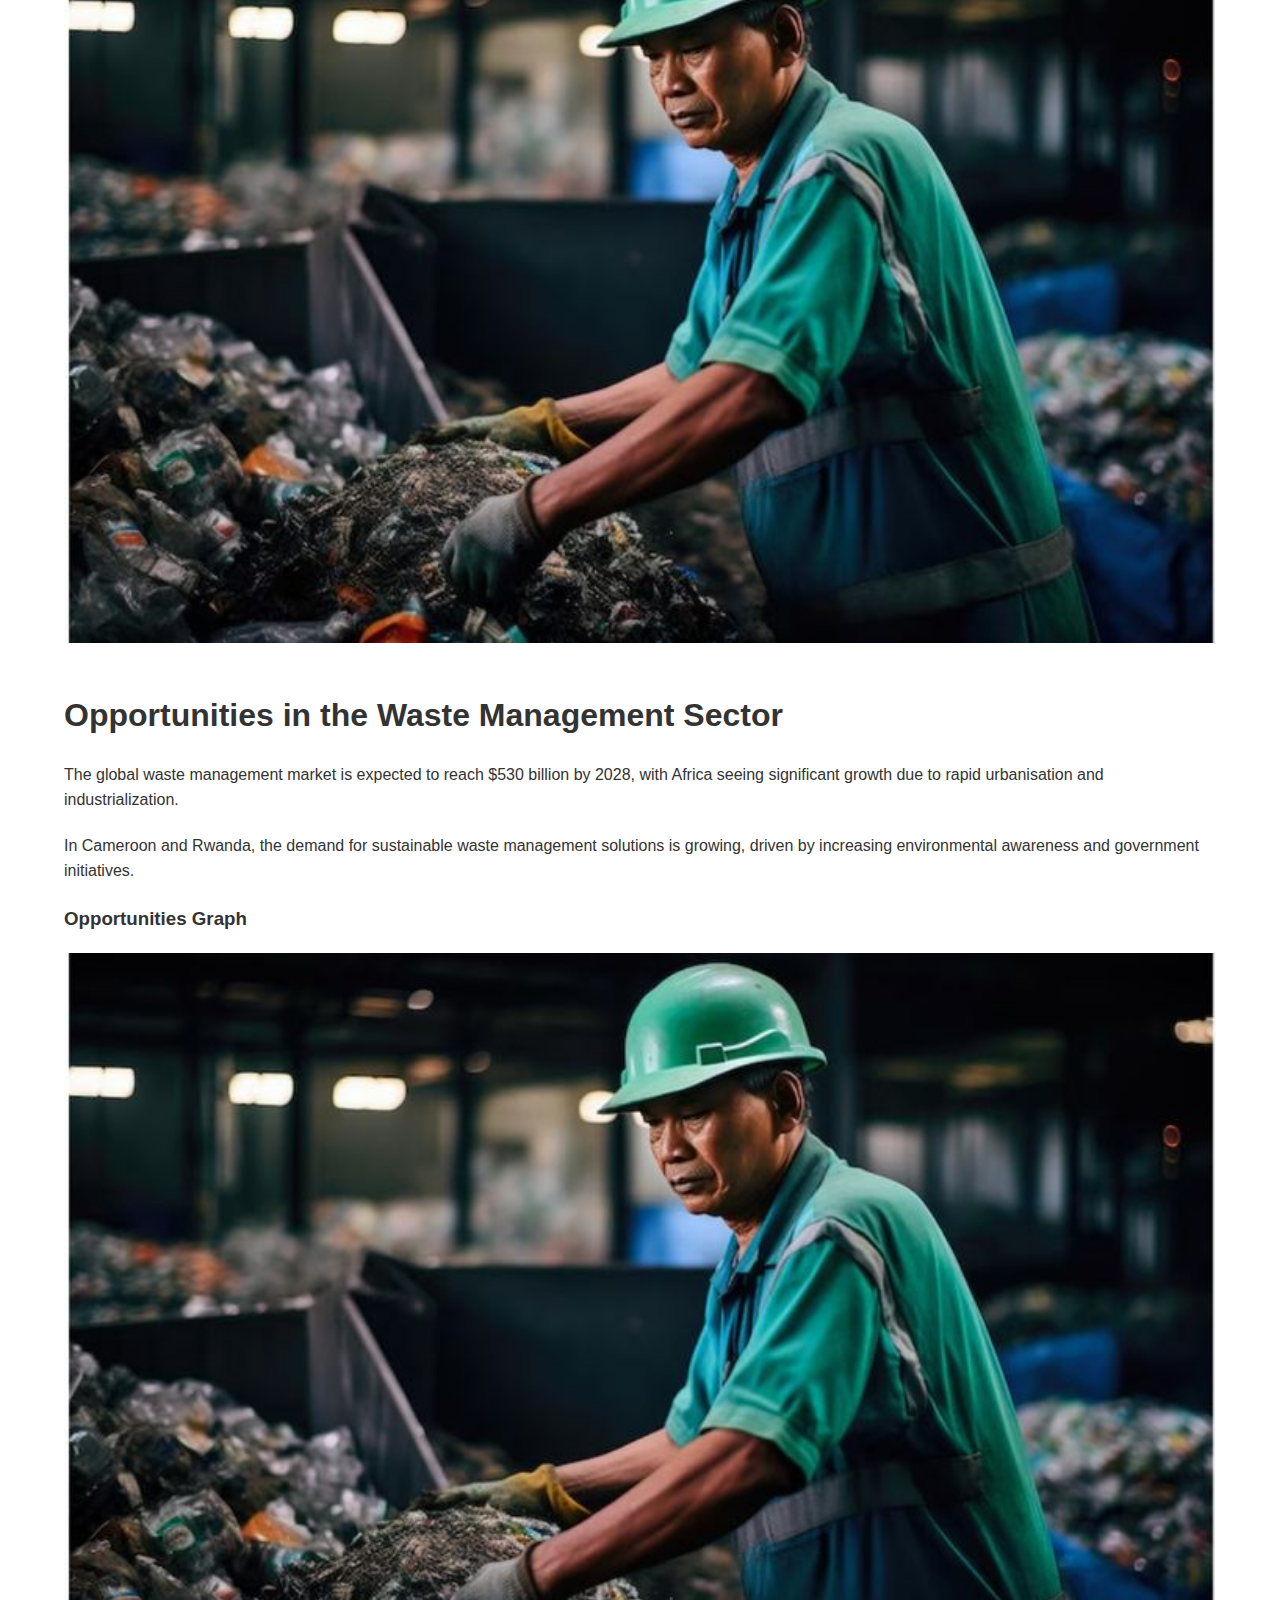
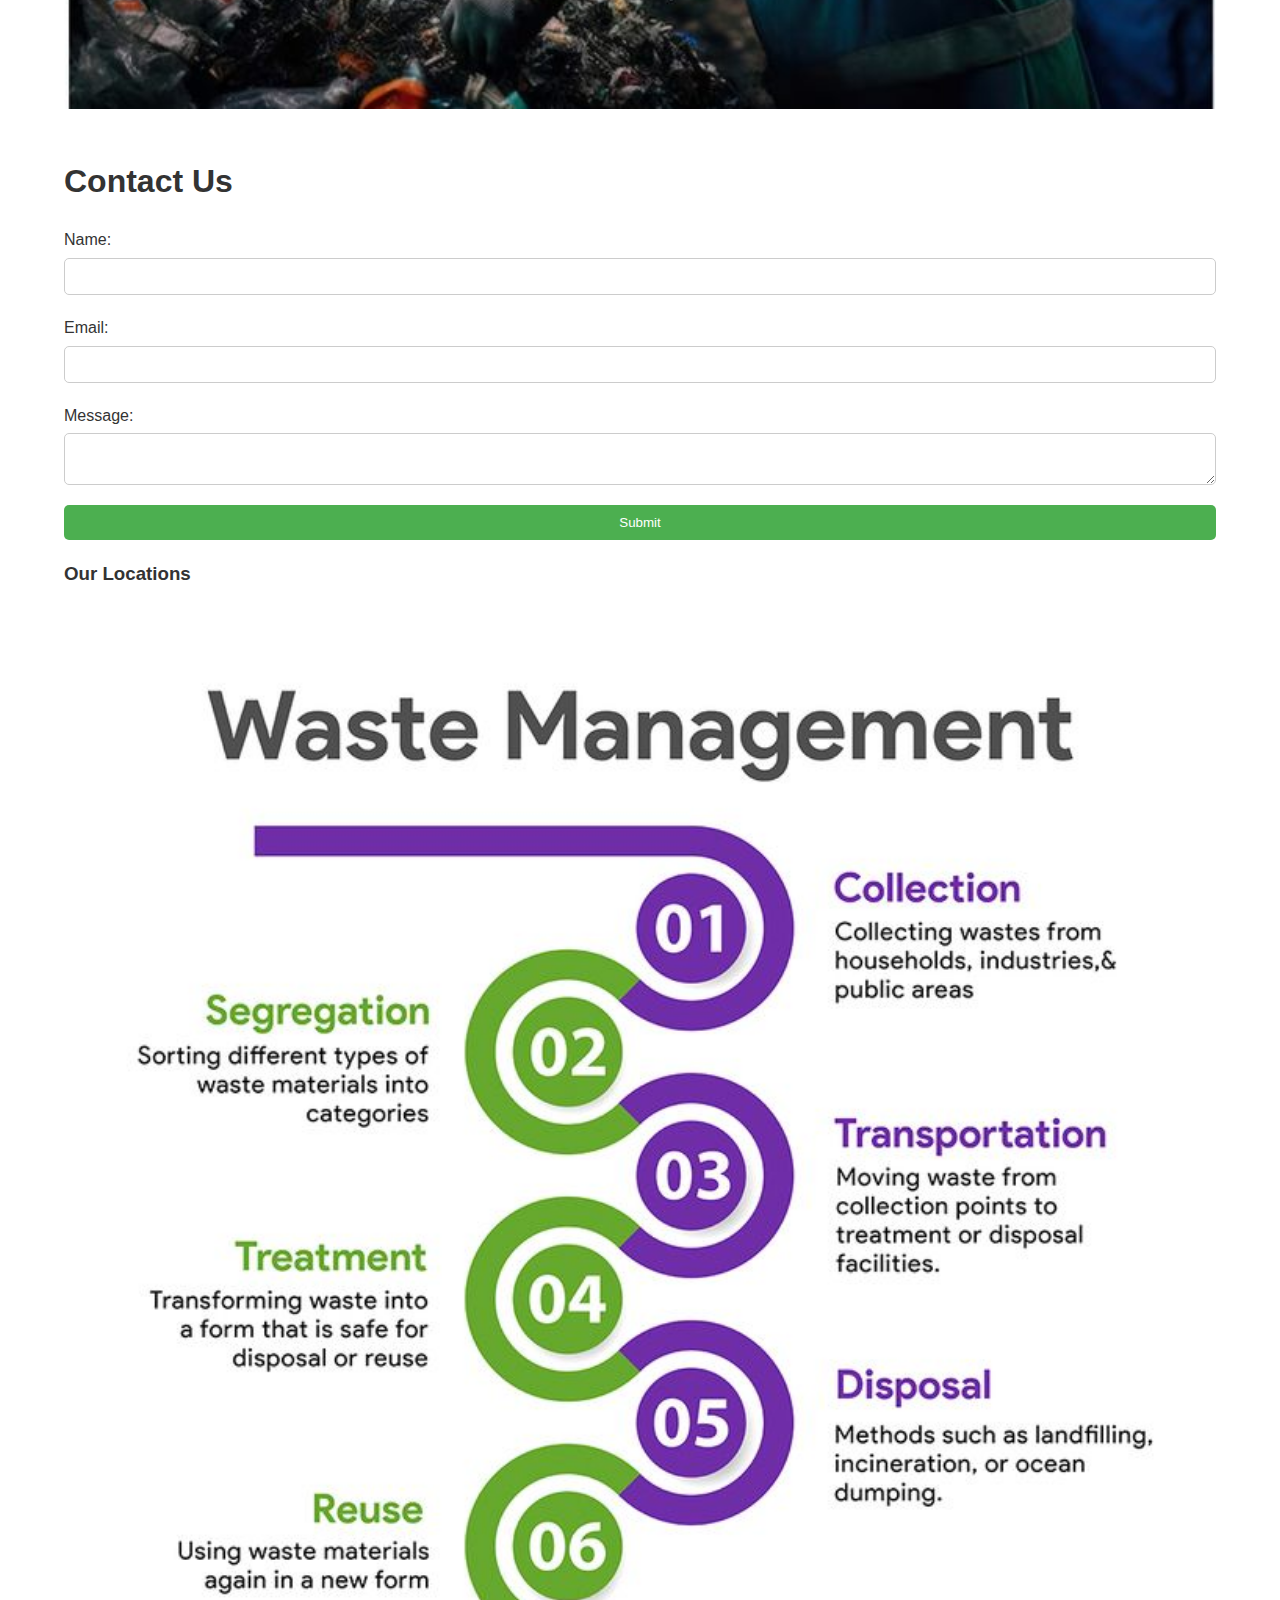
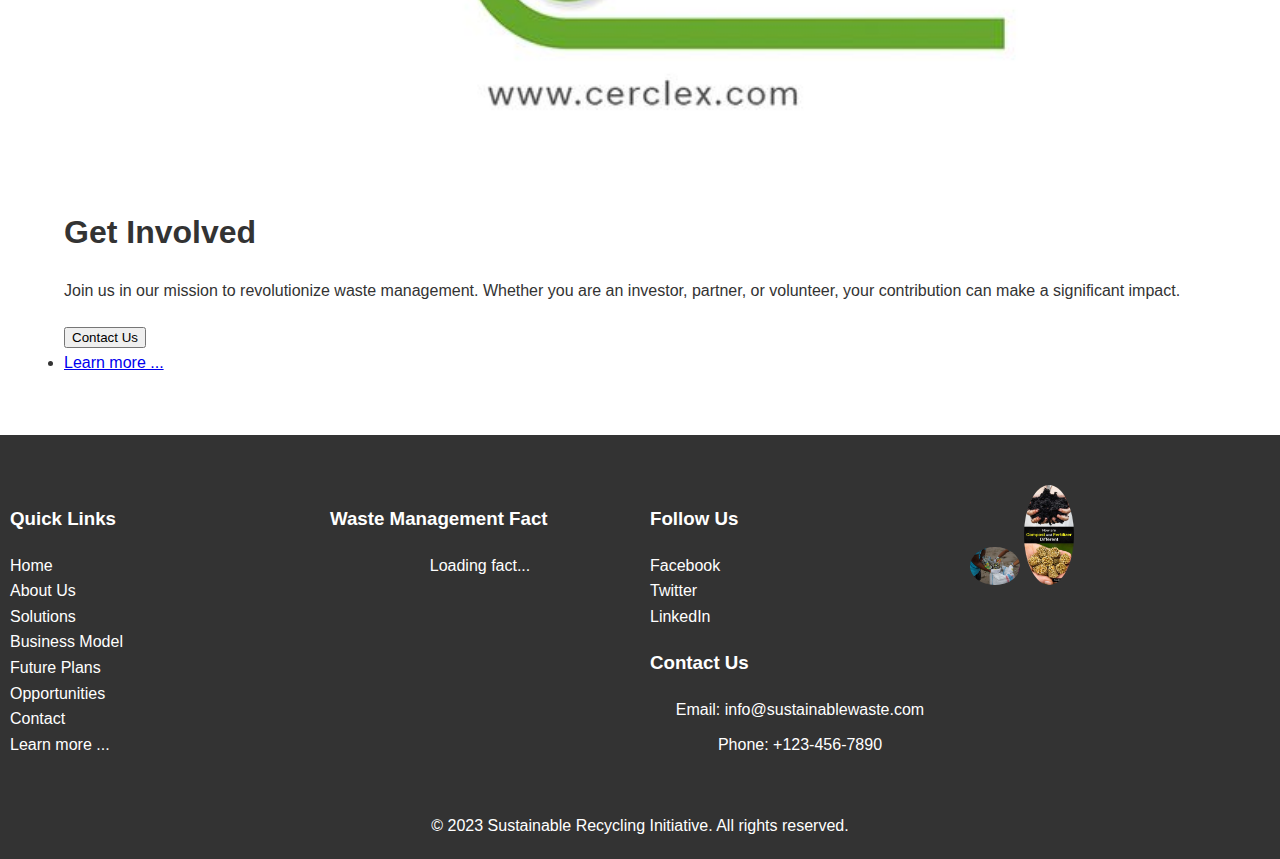
==== commit 33335706: "Updated application logic and added new feature" ====
--- a/index.html
+++ b/index.html
@@ -31,6 +31,7 @@
                     <li><a href="#opportunities">Opportunities</a></li>
                     <li><a href="#contact">Contact Us</a></li>
                     <li><a href="#call-to-action">Get Involved</a></li>
+                    <li><a  href="https://www.epa.gov/environmental-topics/land-waste-and-cleanup-topics">Learn more ...</a></li>
                 </ul>
             </div>
         </nav>
@@ -48,7 +49,6 @@
                 <h2>Welcome to the Sustainable Recycling Initiative</h2>
                 <p>Transforming Waste Management in the Cocoa Industry and Beyond</p>
                 <button onclick="location.href='contact.html'">Contact Us</button>
-                <img src="http:www/placeholder.23by images/hero.jpg" alt="Waste Management Hero Image" style="width:100%;">
             </div>
         </section>
         <section id="mission-statement">
@@ -85,7 +85,6 @@
                     <h3>Solution Illustrations</h3>
                     <img src="IMAGES/Various Waste Disposal Problems and Some Fantastic Solutions - Conserve Energy Future.jpeg" alt="Biodegradable Waste Conversion" style="width:100%;">
                     <img src="IMAGES/Schedule Extra Pickups, Report Missed Collections_ Waste Management Customer Service.jpeg" style="width:100%;">
-                    <img src="assets/images/waste-to-energy.png" alt="Waste to Energy" style="width:100%;">
                 </div>
             </div>
         </section>
@@ -100,7 +99,7 @@
                     <li>Waste Collection Services: Fees from municipalities and private companies for waste collection and management.</li>
                 </ul>
                 <div id="business-model-chart">
-                    <h3>Business Model Chart</h3>
+                    <h3>Business Model </h3>
                     <img src="IMAGES/Solid Waste Management Services in India _ Saahas Zero Waste.jpeg" alt="Business Model Chart" style="width:100%;">
                 </div>
             </div>
@@ -154,6 +153,10 @@
                 <h2>Get Involved</h2>
                 <p>Join us in our mission to revolutionize waste management. Whether you are an investor, partner, or volunteer, your contribution can make a significant impact.</p>
                 <button onclick="location.href='contact.html'">Contact Us</button>
+                <!-- learn more btn with small styles and a link  <li><a  href="https://www.epa.gov/environmental-topics/land-waste-and-cleanup-topics">Learn more ...</a></li> -->
+                <li><a  href="https://www.epa.gov/environmental-topics/land-waste-and-cleanup-topics">Learn more ...</a></li>
+
+
             </div>
         </section>
     </main>
@@ -168,10 +171,12 @@
                   <li><a href="index.html">Home</a></li>
                   <li><a href="about.html">About Us</a></li>
                   <li><a href="solutions.html">Solutions</a></li>
-                  <li><a href="business-model.html">Business Model</a></li>
+                  <li><a href="business.html">Business Model</a></li>
                   <li><a href="future-plans.html">Future Plans</a></li>
                   <li><a href="opportunities.html">Opportunities</a></li>
                   <li><a href="contact.html">Contact</a></li>
+                  <li><a  href="https://www.epa.gov/environmental-topics/land-waste-and-cleanup-topics">Learn more ...</a></li>
+
                 </ul>
               </div>
           
@@ -207,6 +212,7 @@
             <p>&copy; 2023 Sustainable Recycling Initiative. All rights reserved.</p>
         </div>
     </footer>
-    <script src="cript.js" defer></script>
+    <!-- <script src="scripts.js" defer></script> -->
+     <script src="test.js" defer></script>
 </body>
 </html>--- a/styles.css
+++ b/styles.css
@@ -187,3 +187,11 @@
         flex-direction: column;
     }
 }
+/* make footer images round and smaller */
+.footer-images img {
+    max-width: 100%;
+    height: auto;
+    margin-bottom: 10px;
+    border-radius: 50%;
+    width: 50px;
+}
